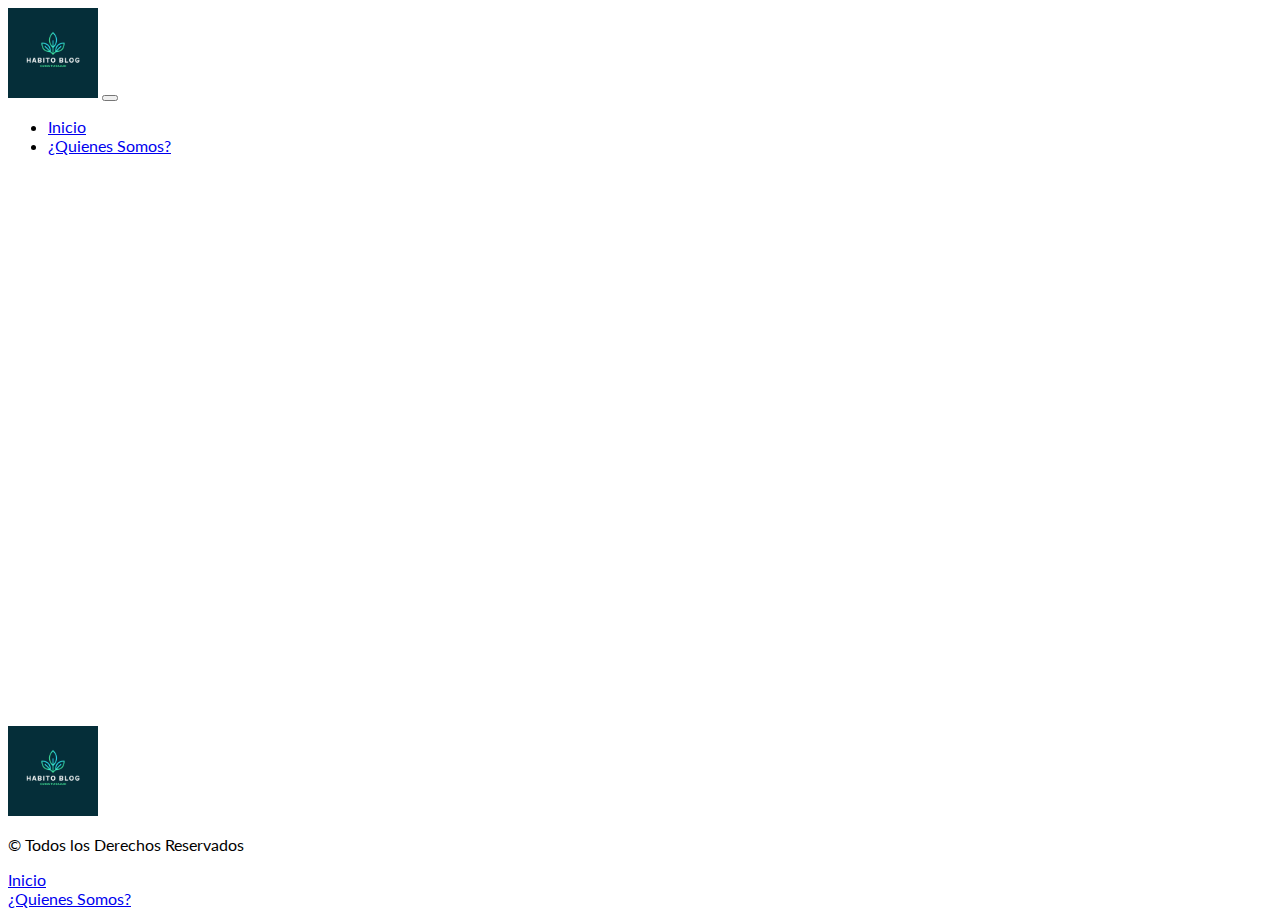
==== index.html @ bdf15149 "Se corrigio la tipografia, se ajustaron los textos en navbar y footer y se agrego la etiqueta a al l" ====
<!DOCTYPE html>
<html lang="es">
  <head>
    <meta charset="UTF-8" />
    <meta http-equiv="X-UA-Compatible" content="IE=edge" />
    <meta name="viewport" content="width=device-width, initial-scale=1.0" />
    <meta name="author" content="" />
    <meta
      name="description"
      content=""
    />
    <meta name="keywords" content="" />
    <link
      href="https://cdn.jsdelivr.net/npm/bootstrap@5.3.0-alpha2/dist/css/bootstrap.min.css"
      rel="stylesheet"
      integrity="sha384-aFq/bzH65dt+w6FI2ooMVUpc+21e0SRygnTpmBvdBgSdnuTN7QbdgL+OapgHtvPp"
      crossorigin="anonymous"
    />
    <link
      rel="stylesheet"
      href="https://cdn.jsdelivr.net/npm/bootstrap-icons@1.10.4/font/bootstrap-icons.css"
    />
    <link rel="stylesheet" href="css/style.css" />
    <title>Habitos Saludables</title>
  </head>
  <body>
    <header>
      <nav class="navbar navbar-expand-lg bg-body-secondary">
        <div class="container">
          <a class="navbar-brand" href="index.html"><img class="img-fluid logo" src="img/Salud.png" alt="logo"></a>
          <button class="navbar-toggler" type="button" data-bs-toggle="collapse" data-bs-target="#navbarSupportedContent" aria-controls="navbarSupportedContent" aria-expanded="false" aria-label="Toggle navigation">
            <span class="navbar-toggler-icon"></span>
          </button>
          <div class="collapse navbar-collapse" id="navbarSupportedContent">
            <ul class="navbar-nav ms-auto mb-2 mb-lg-0">
              <li class="nav-item">
                <a class="nav-link active fs-4" aria-current="page" href="index.html">Inicio</a>
              </li>
              <li class="nav-item">
                <a class="nav-link fs-4 mx-lg-3" href="pages/sobrenosotros.html">¿Quienes Somos?</a>
              </li>
            </ul>
          </div>
        </div>
      </nav>
    </header>
    <main>
    </main>
    <footer class="py-5 bg-body-secondary">
        <section class="container">
          <article class="row">
              <aside class="col-md-4 text-center text-md-start">
                <a href="index.html"><img class="img-fluid logo" src="img/Salud.png" alt="logo"></a>
              </aside>
              <aside class="col-md-4 text-center">
                <p class="fs-4">&copy; Todos los Derechos Reservados</p>
              </aside>
              <aside class="col-md-4 text-center text-md-end">
                <a class="text-decoration-none text-dark fs-4" href="index.html"><li class="list-unstyled">Inicio</li></a>
                <a class="text-decoration-none text-dark fs-4" href="./pages/sobrenosotros.html"><li class="list-unstyled">¿Quienes Somos?</li></a>
              </aside>
          </article>
        </section>
    </footer>
    <script
      src="https://cdn.jsdelivr.net/npm/bootstrap@5.3.0-alpha2/dist/js/bootstrap.bundle.min.js"
      integrity="sha384-qKXV1j0HvMUeCBQ+QVp7JcfGl760yU08IQ+GpUo5hlbpg51QRiuqHAJz8+BrxE/N"
      crossorigin="anonymous"
    ></script>
    <script src="js/app.js"></script>
  </body>
</html>
---- css/style.css ----
@import url('https://fonts.googleapis.com/css2?family=Lato&display=swap');

.logo{
    width: 90px;
    object-fit: cover;
}

body{
    min-height: 100vh;
    display: flex;
    flex-direction: column;
    font-family: 'Lato', sans-serif;
}

main{
    flex-grow: 1;
}
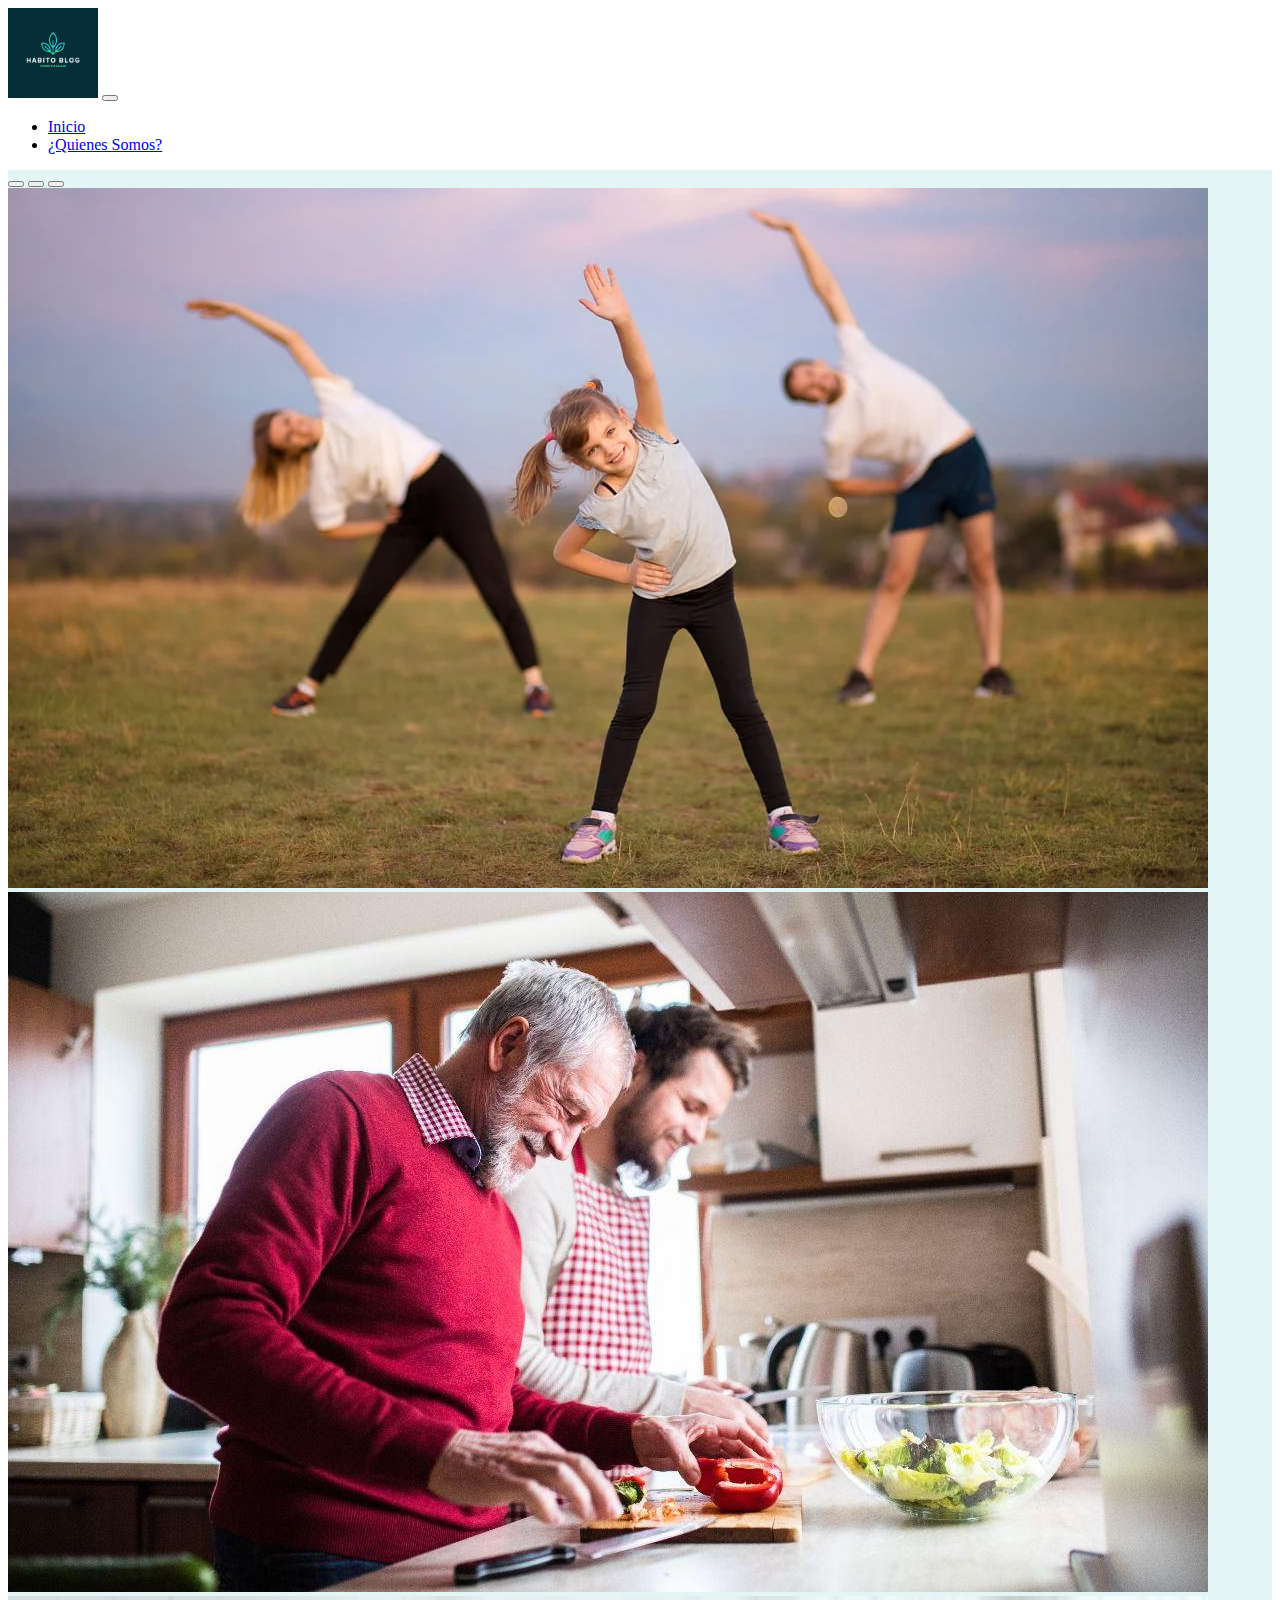
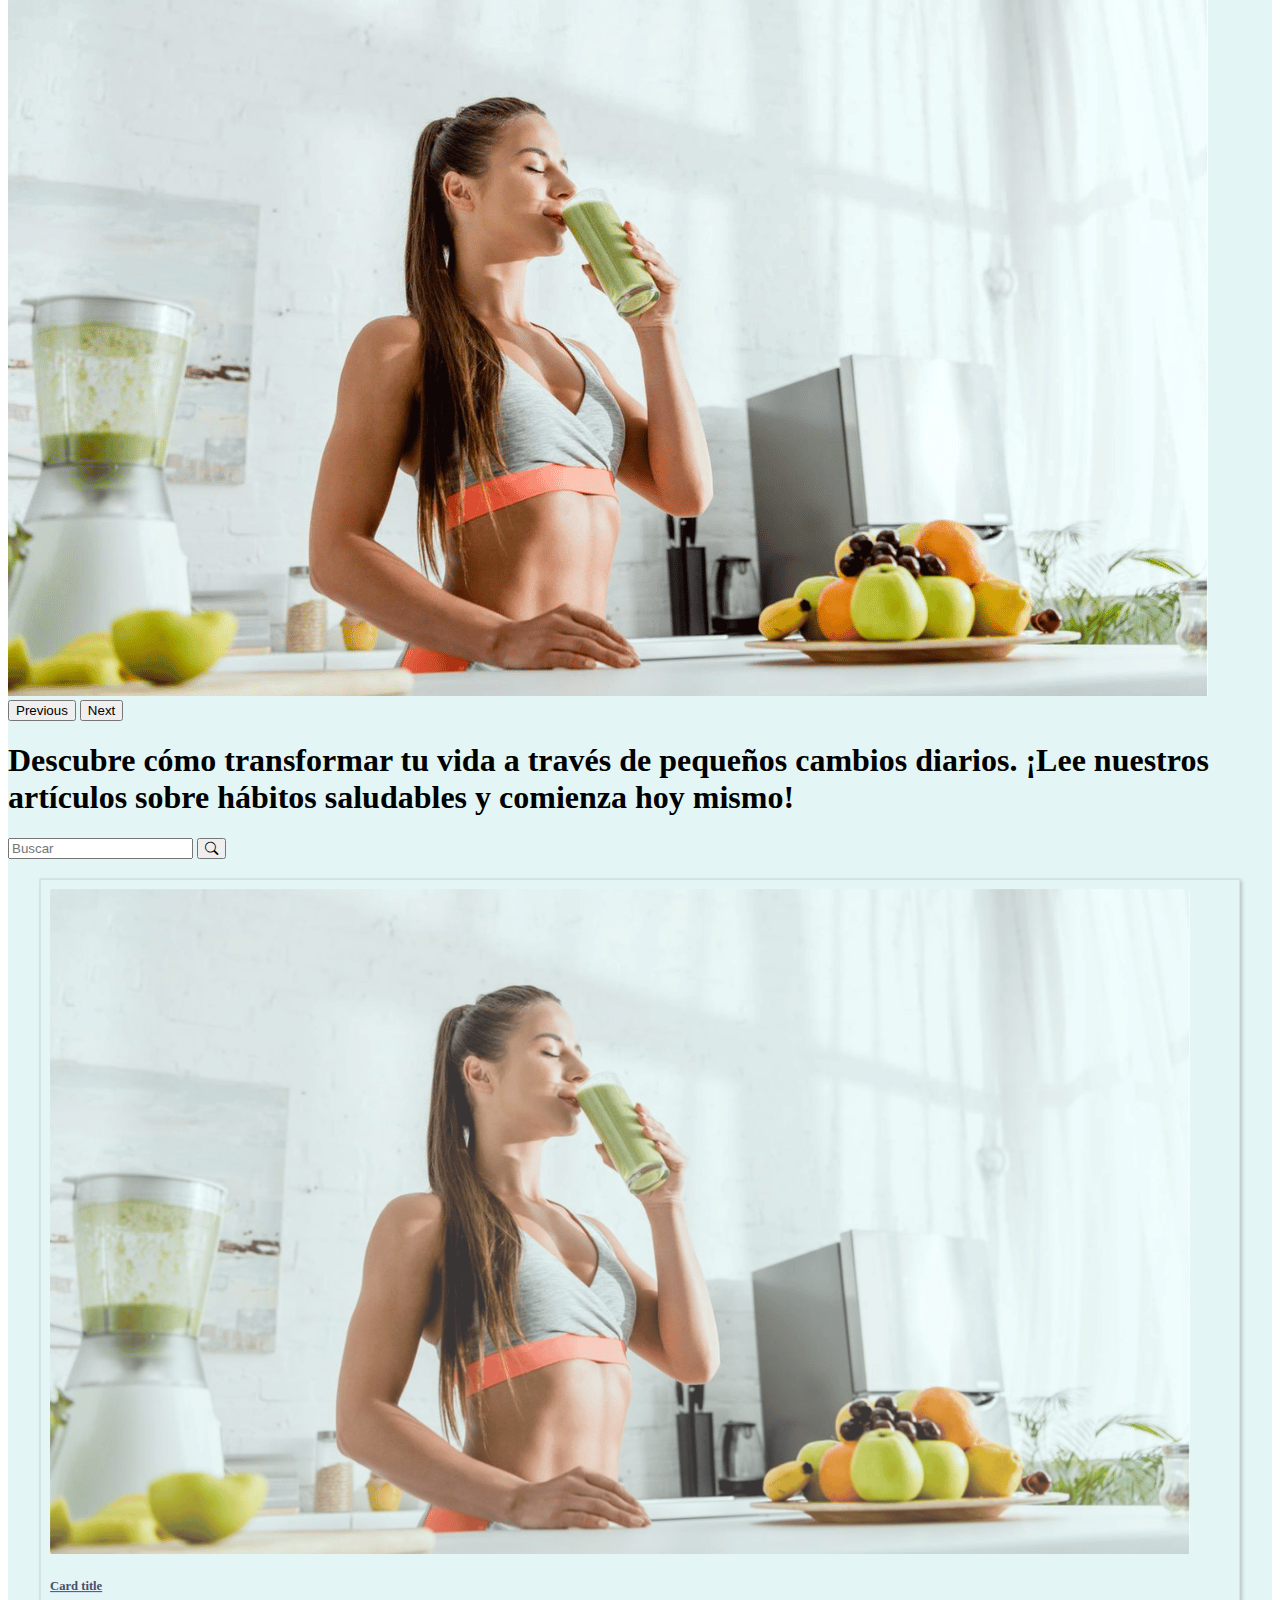
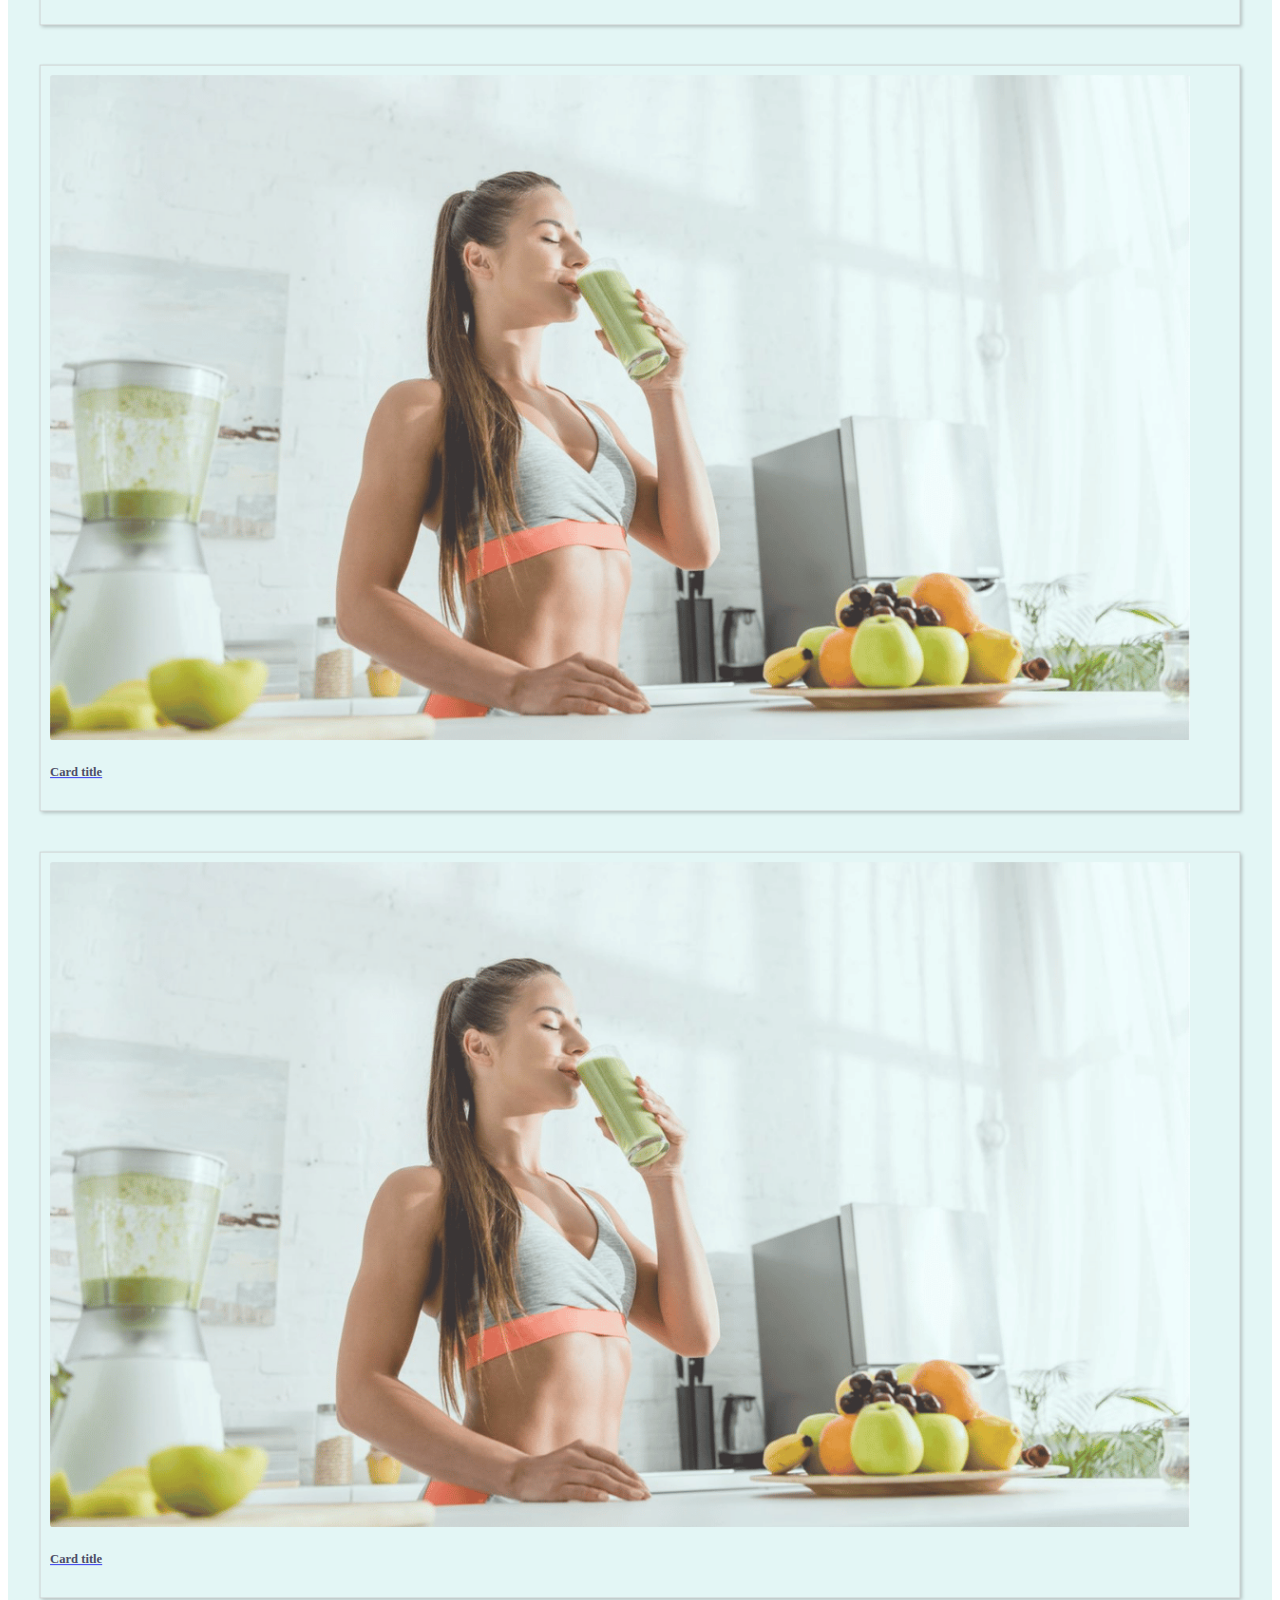
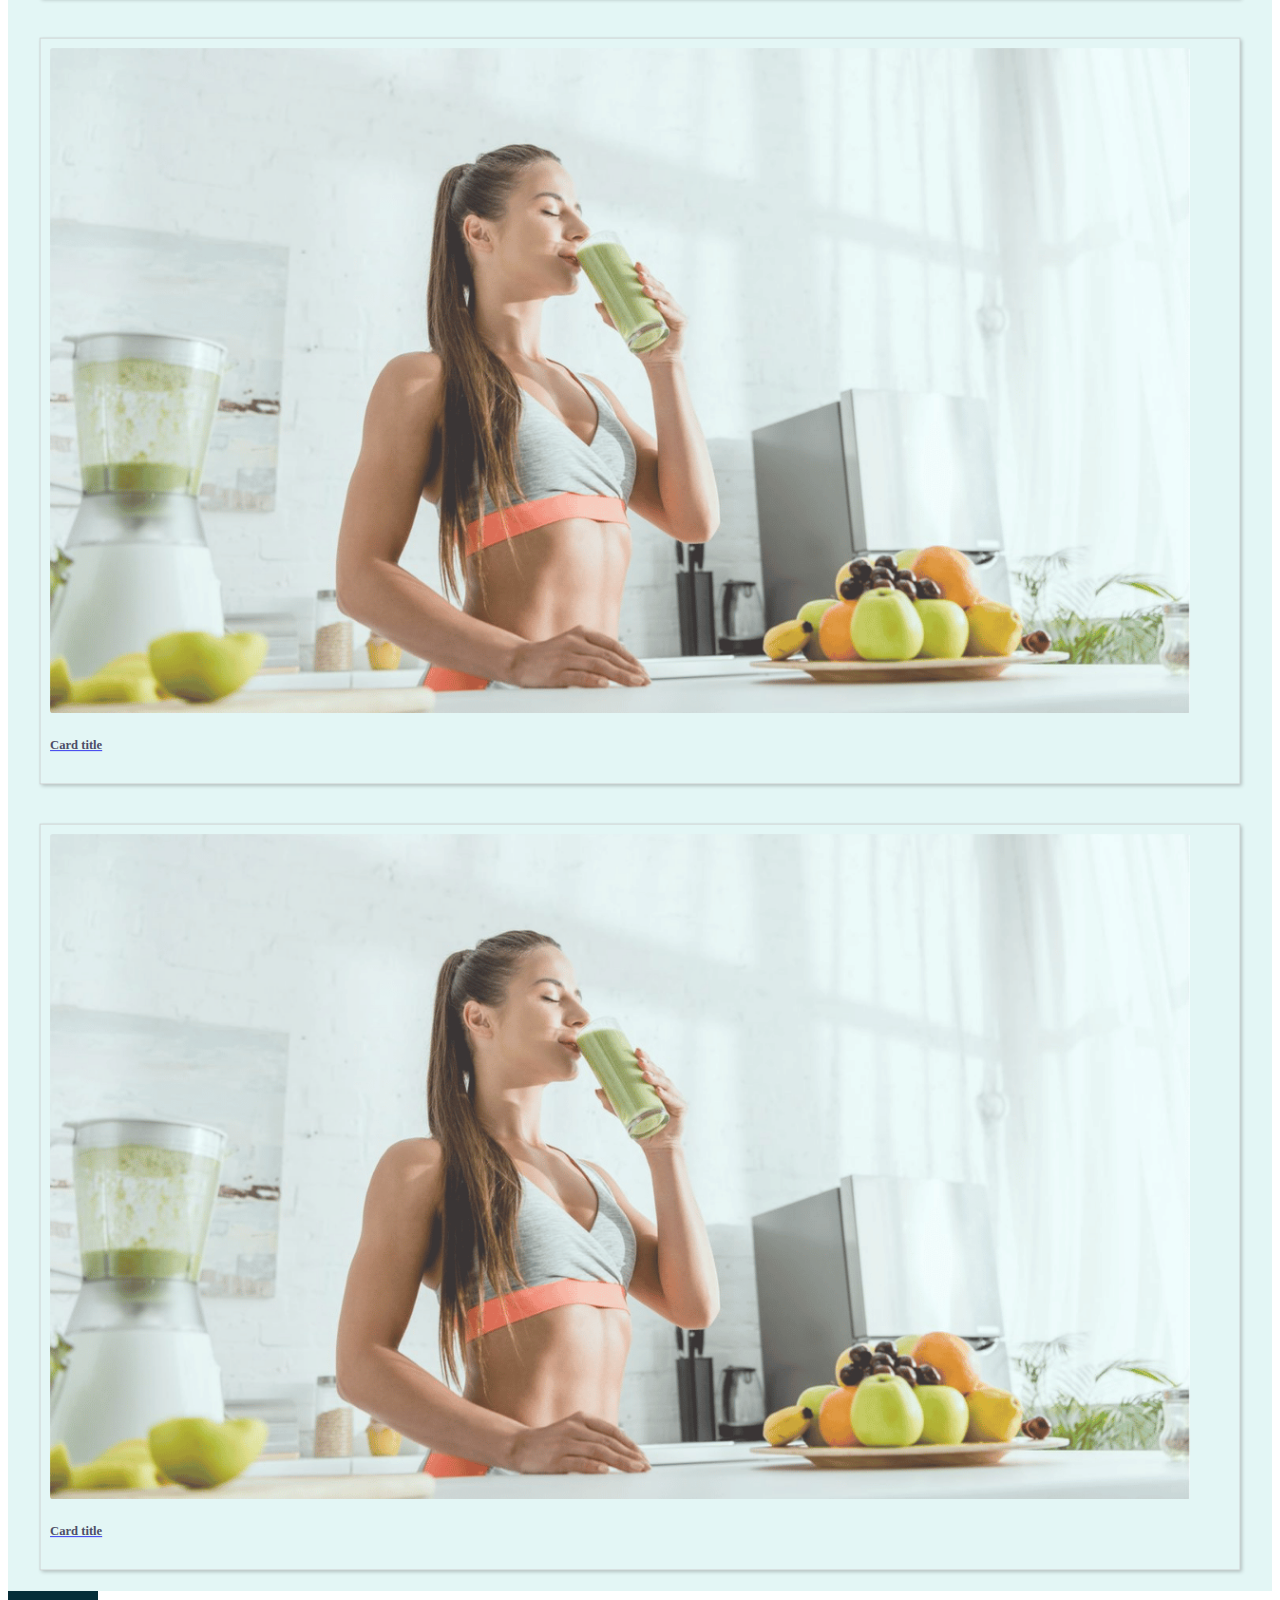
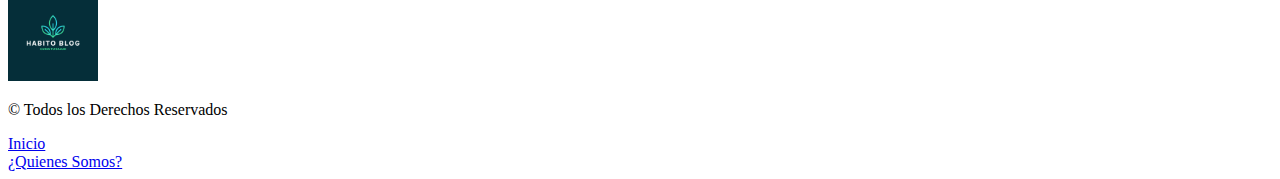
==== commit 94e0a7f2: "se agregan estilos a las card y la barra de busqueda en el main" ====
--- a/index.html
+++ b/index.html
@@ -43,25 +43,102 @@
           </div>
         </div>
       </nav>
-    </header>
+    </header> 
     <main>
+      <section id="carousel" class="carousel slide carousel-fade" data-bs-ride="true">
+        <div class="carousel-indicators">
+          <button type="button" data-bs-target="#carousel" data-bs-slide-to="0" class="active" aria-current="true" aria-label="Slide 1"></button>
+          <button type="button" data-bs-target="#carousel" data-bs-slide-to="1" aria-label="Slide 2"></button>
+          <button type="button" data-bs-target="#carousel" data-bs-slide-to="2" aria-label="Slide 3"></button>
+        </div>
+        <div class="carousel-inner">
+          <div class="carousel-item active">
+            <img src="img/banner3.jpg" class="d-block w-100 carousel-responsive" alt="...">
+          </div>
+          <div class="carousel-item">
+            <img src="img/banner2.jpg" class="d-block w-100 carousel-responsive" alt="...">
+          </div>
+          <div class="carousel-item">
+            <img src="img/banner.jpg" class="d-block w-100 carousel-responsive" alt="...">
+          </div>
+        </div>
+        <button class="carousel-control-prev" type="button" data-bs-target="#carousel" data-bs-slide="prev">
+          <span class="carousel-control-prev-icon" aria-hidden="true"></span>
+          <span class="visually-hidden">Previous</span>
+        </button>
+        <button class="carousel-control-next" type="button" data-bs-target="#carousel" data-bs-slide="next">
+          <span class="carousel-control-next-icon" aria-hidden="true"></span>
+          <span class="visually-hidden">Next</span>
+        </button>
+      </section>
+      <section class="container py-3">
+        <h1 class="text-center">Descubre cómo transformar tu vida a través de pequeños cambios diarios. ¡Lee nuestros artículos sobre hábitos saludables y comienza hoy mismo! </h1>
+          <section>
+              <form class="d-flex" role="search">
+                <input class="form-control me-2" type="search" placeholder="Buscar" aria-label="Search">
+                <button class="btn btn-outline-success" type="submit"><i class="bi bi-search"></i></button>
+              </form>
+          </section>
+        <article class="row">
+            <aside class="col-md-6 col-lg-4 card text-bg-light my-3 p-0">
+              <a href="index.html">
+                <img src="img/banner.jpg" alt="banner1" class="w-auto">
+                <div class="card-img-overlay tituloCard ">
+                  <h5 class="card-title">Card title</h5>
+                </div>
+              </a>
+            </aside>
+            <aside class="col-md-6 col-lg-4 card text-bg-light my-3 p-0">
+              <a href="index.html">
+                <img src="img/banner.jpg" alt="banner1" class="w-auto">
+                <div class="card-img-overlay tituloCard ">
+                  <h5 class="card-title">Card title</h5>
+                </div>
+              </a>
+            </aside>
+            <aside class="col-md-6 col-lg-4 card text-bg-light my-3 p-0">
+              <a href="index.html">
+                <img src="img/banner.jpg" alt="banner1" class="w-auto">
+                <div class="card-img-overlay tituloCard ">
+                  <h5 class="card-title">Card title</h5>
+                </div>
+              </a>
+            </aside>
+            <aside class="col-md-6 col-lg-4 card text-bg-light my-3 p-0">
+              <a href="index.html">
+                <img src="img/banner.jpg" alt="banner1" class="w-auto">
+                <div class="card-img-overlay tituloCard ">
+                  <h5 class="card-title">Card title</h5>
+                </div>
+              </a>
+            </aside>
+            <aside class="col-md-6 col-lg-4 card text-bg-light my-3 p-0">
+              <a href="index.html">
+                <img src="img/banner.jpg" alt="banner1" class="w-auto">
+                <div class="card-img-overlay tituloCard ">
+                  <h5 class="card-title">Card title</h5>
+                </div>
+              </a>
+            </aside>
+        </article>
+      </section>
     </main>
     <footer class="py-5 bg-body-secondary">
-        <section class="container">
-          <article class="row">
-              <aside class="col-md-4 text-center text-md-start">
-                <a href="index.html"><img class="img-fluid logo" src="img/Salud.png" alt="logo"></a>
-              </aside>
-              <aside class="col-md-4 text-center">
-                <p class="fs-4">&copy; Todos los Derechos Reservados</p>
-              </aside>
-              <aside class="col-md-4 text-center text-md-end">
-                <a class="text-decoration-none text-dark fs-4" href="index.html"><li class="list-unstyled">Inicio</li></a>
-                <a class="text-decoration-none text-dark fs-4" href="./pages/sobrenosotros.html"><li class="list-unstyled">¿Quienes Somos?</li></a>
-              </aside>
-          </article>
-        </section>
-    </footer>
+      <section class="container">
+        <article class="row">
+            <aside class="col-md-4 text-center text-md-start">
+              <a href="index.html"><img class="img-fluid logo" src="img/Salud.png" alt="logo"></a>
+            </aside>
+            <aside class="col-md-4 text-center">
+              <p class="fs-4">&copy; Todos los Derechos Reservados</p>
+            </aside>
+            <aside class="col-md-4 text-center text-md-end">
+              <a class="text-decoration-none text-dark fs-4" href="index.html"><li class="list-unstyled">Inicio</li></a>
+              <a class="text-decoration-none text-dark fs-4" href="./pages/sobrenosotros.html"><li class="list-unstyled">¿Quienes Somos?</li></a>
+            </aside>
+        </article>
+      </section>
+  </footer>
     <script
       src="https://cdn.jsdelivr.net/npm/bootstrap@5.3.0-alpha2/dist/js/bootstrap.bundle.min.js"
       integrity="sha384-qKXV1j0HvMUeCBQ+QVp7JcfGl760yU08IQ+GpUo5hlbpg51QRiuqHAJz8+BrxE/N"
--- a/css/style.css
+++ b/css/style.css
@@ -1,17 +1,45 @@
-@import url('https://fonts.googleapis.com/css2?family=Lato&display=swap');
-
-.logo{
-    width: 90px;
-    object-fit: cover;
+.logo {
+  width: 90px;
+  object-fit: cover;
 }
 
-body{
-    min-height: 100vh;
-    display: flex;
-    flex-direction: column;
-    font-family: 'Lato', sans-serif;
+body {
+  min-height: 100vh;
+  display: flex;
+  flex-direction: column;
 }
 
-main{
-    flex-grow: 1;
+main {
+  flex-grow: 1;
+  background-color: #e3f6f5;
+}
+
+.card {
+  border: none;
+  opacity: 0.8;
+  transition: 0.7s;
+  transform: scale(0.95);
+}
+.card:hover {
+  transform: scale(1);
+  opacity: 1;
+}
+.tituloCard{
+  color: #272343;
+}
+.card {
+  border: 1px solid #ccc;
+  box-shadow: 2px 2px 4px rgba(0, 0, 0, 0.3);
+  padding: 10px;
+}
+
+.card img {
+  max-width: 100%;
+  height: auto;
+  object-fit: cover;
+  border-radius: 3px;
+}
+
+span{
+    color: black;
 }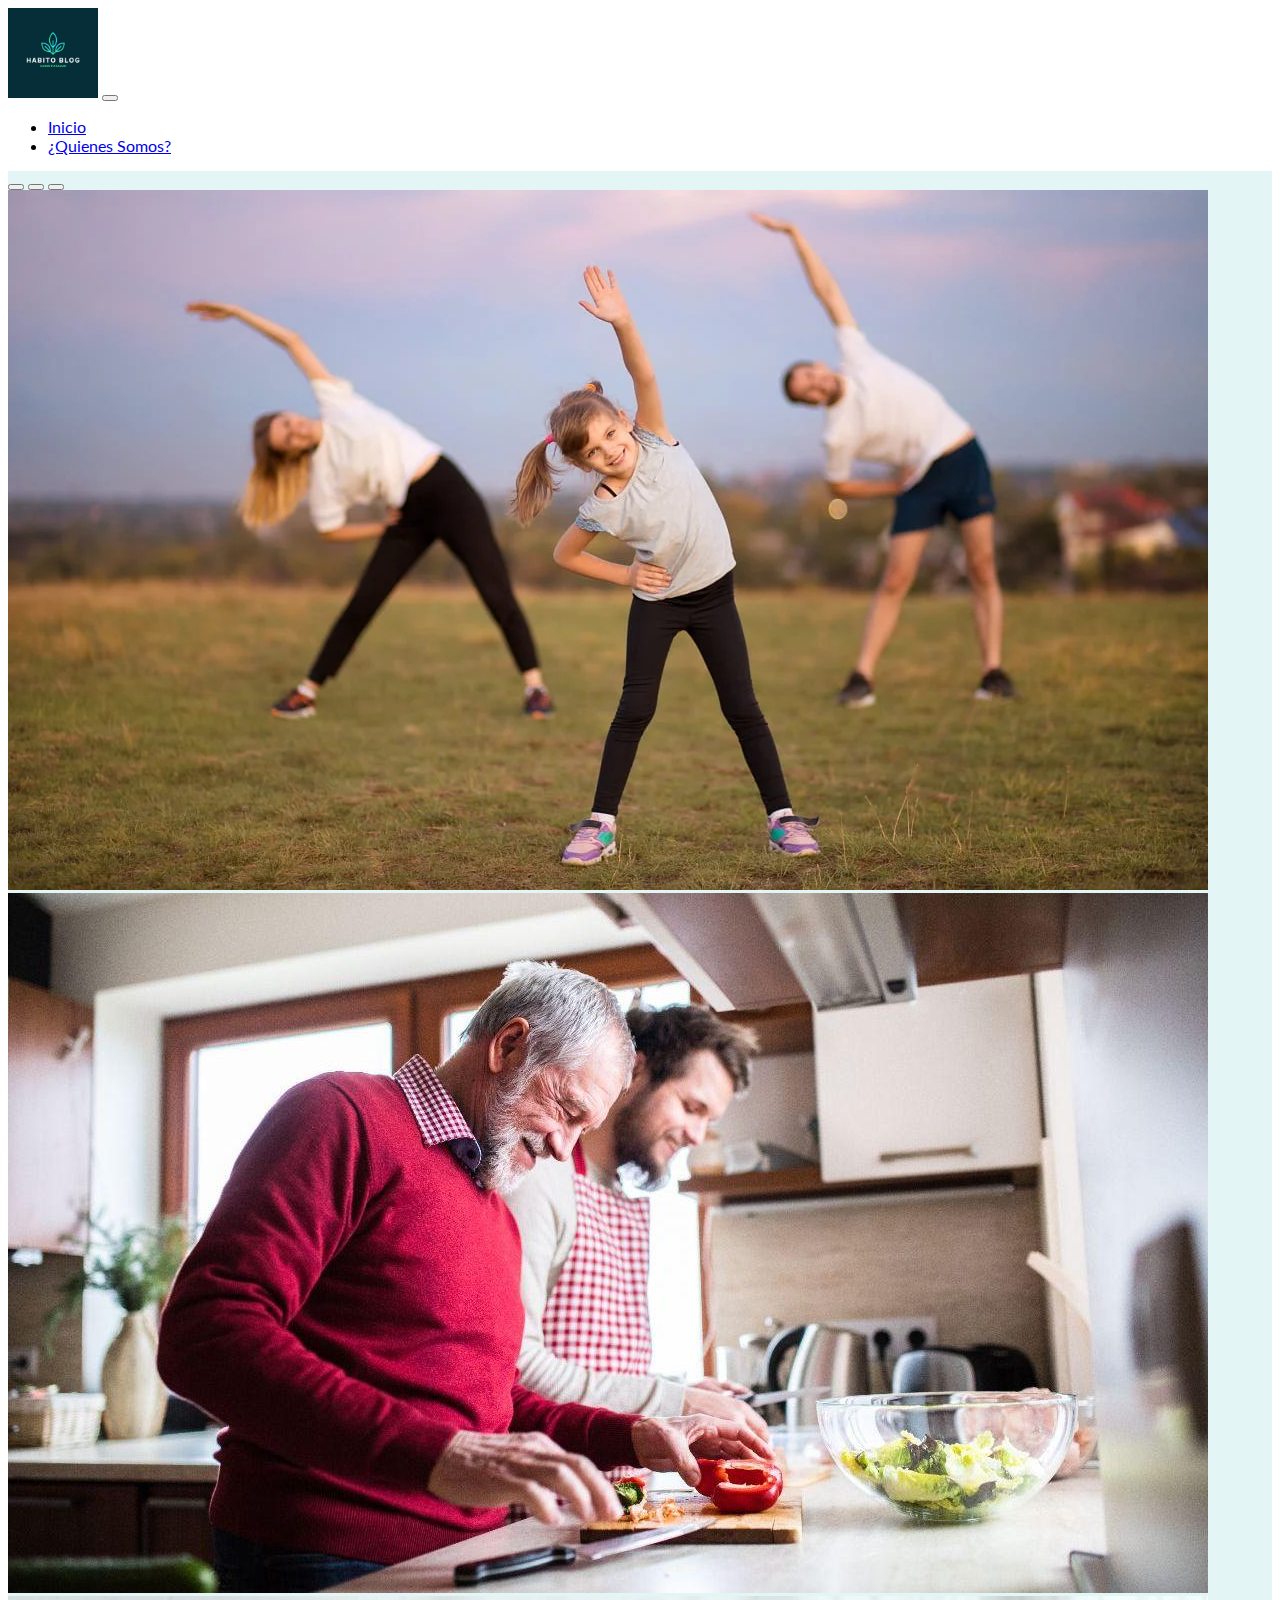
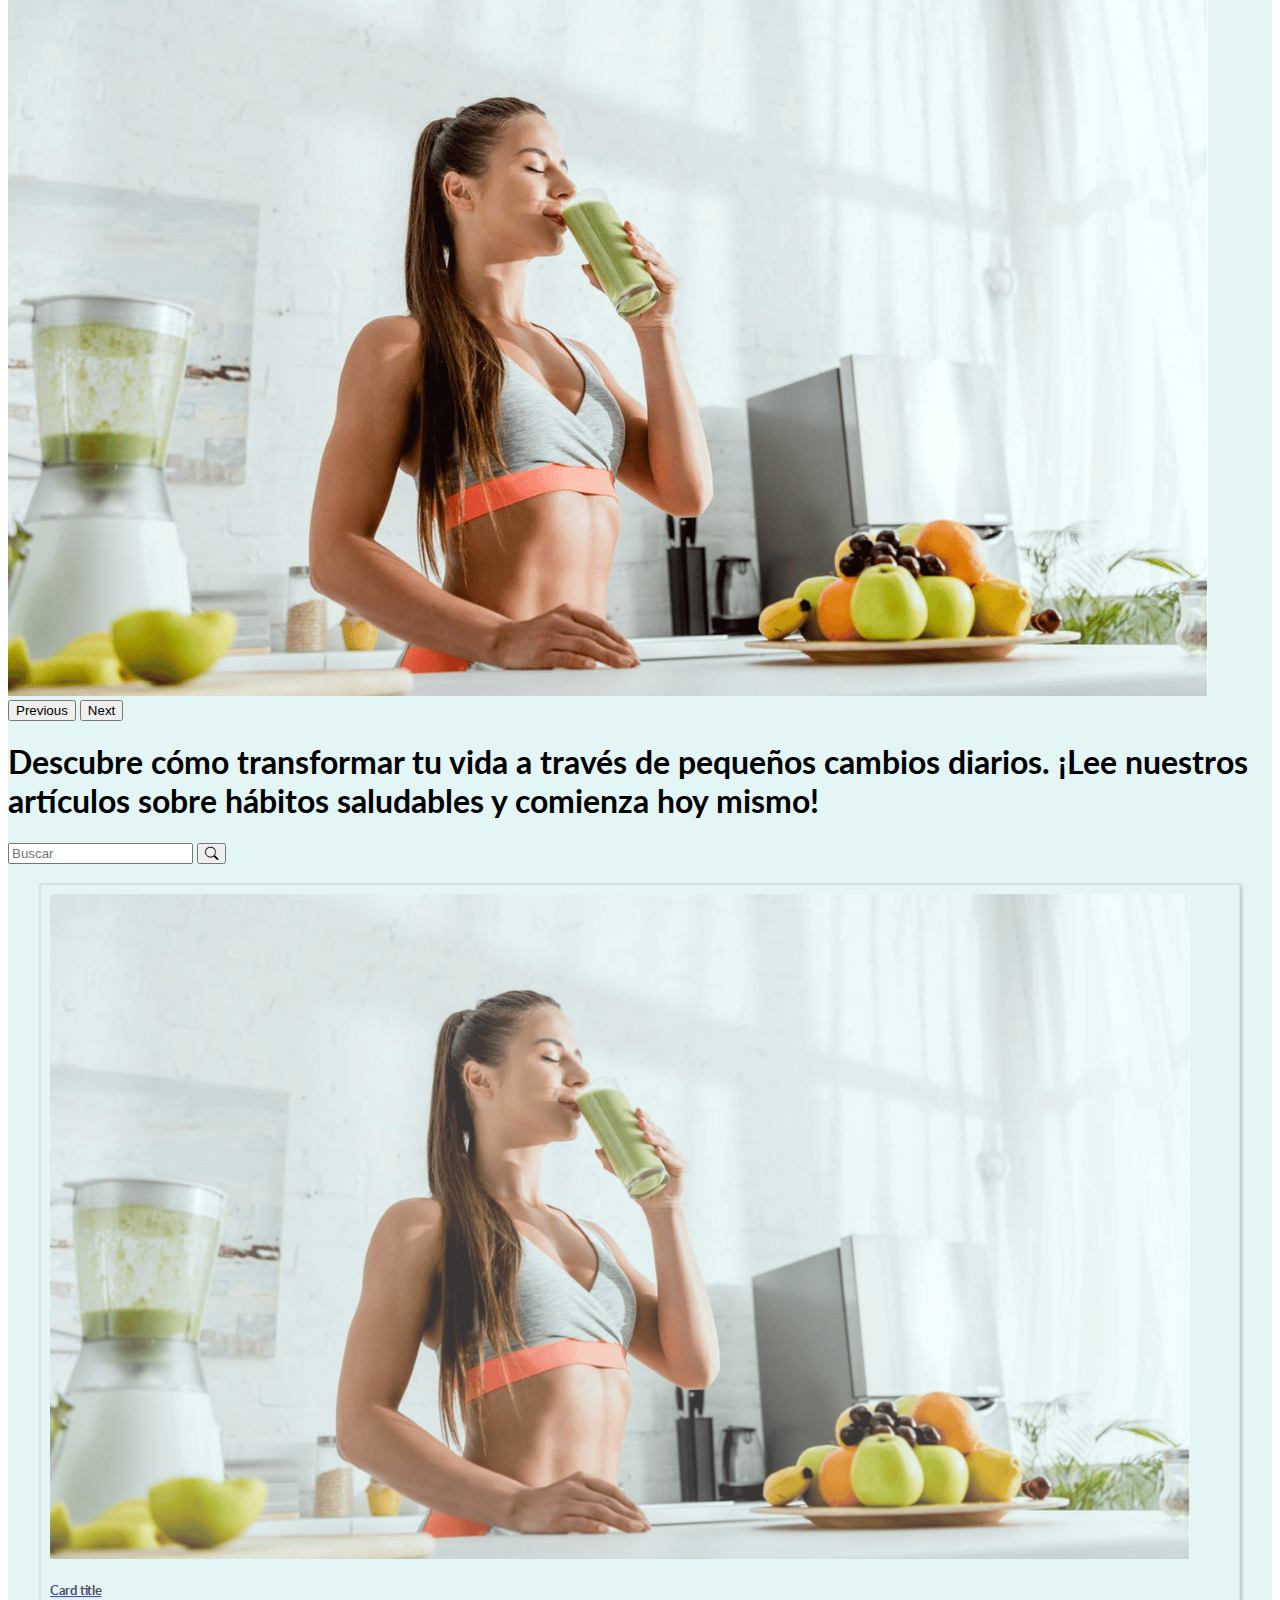
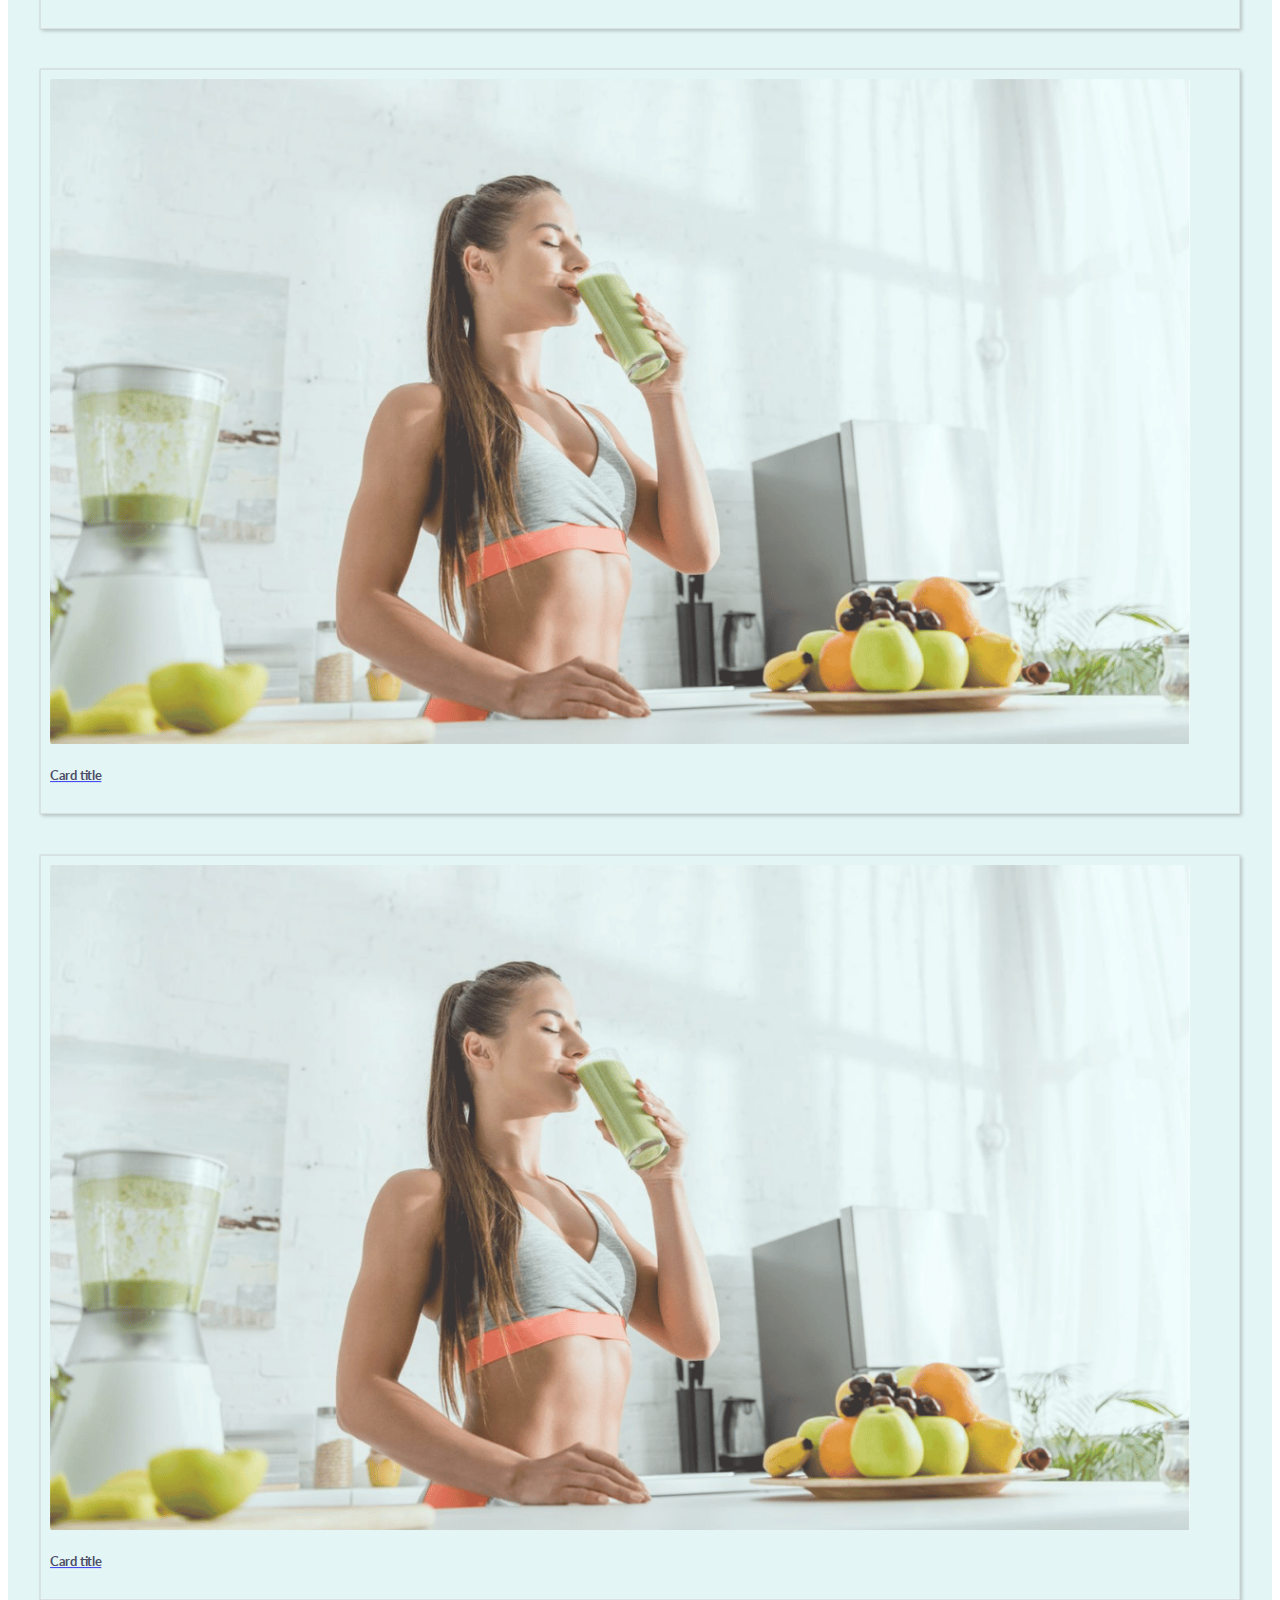
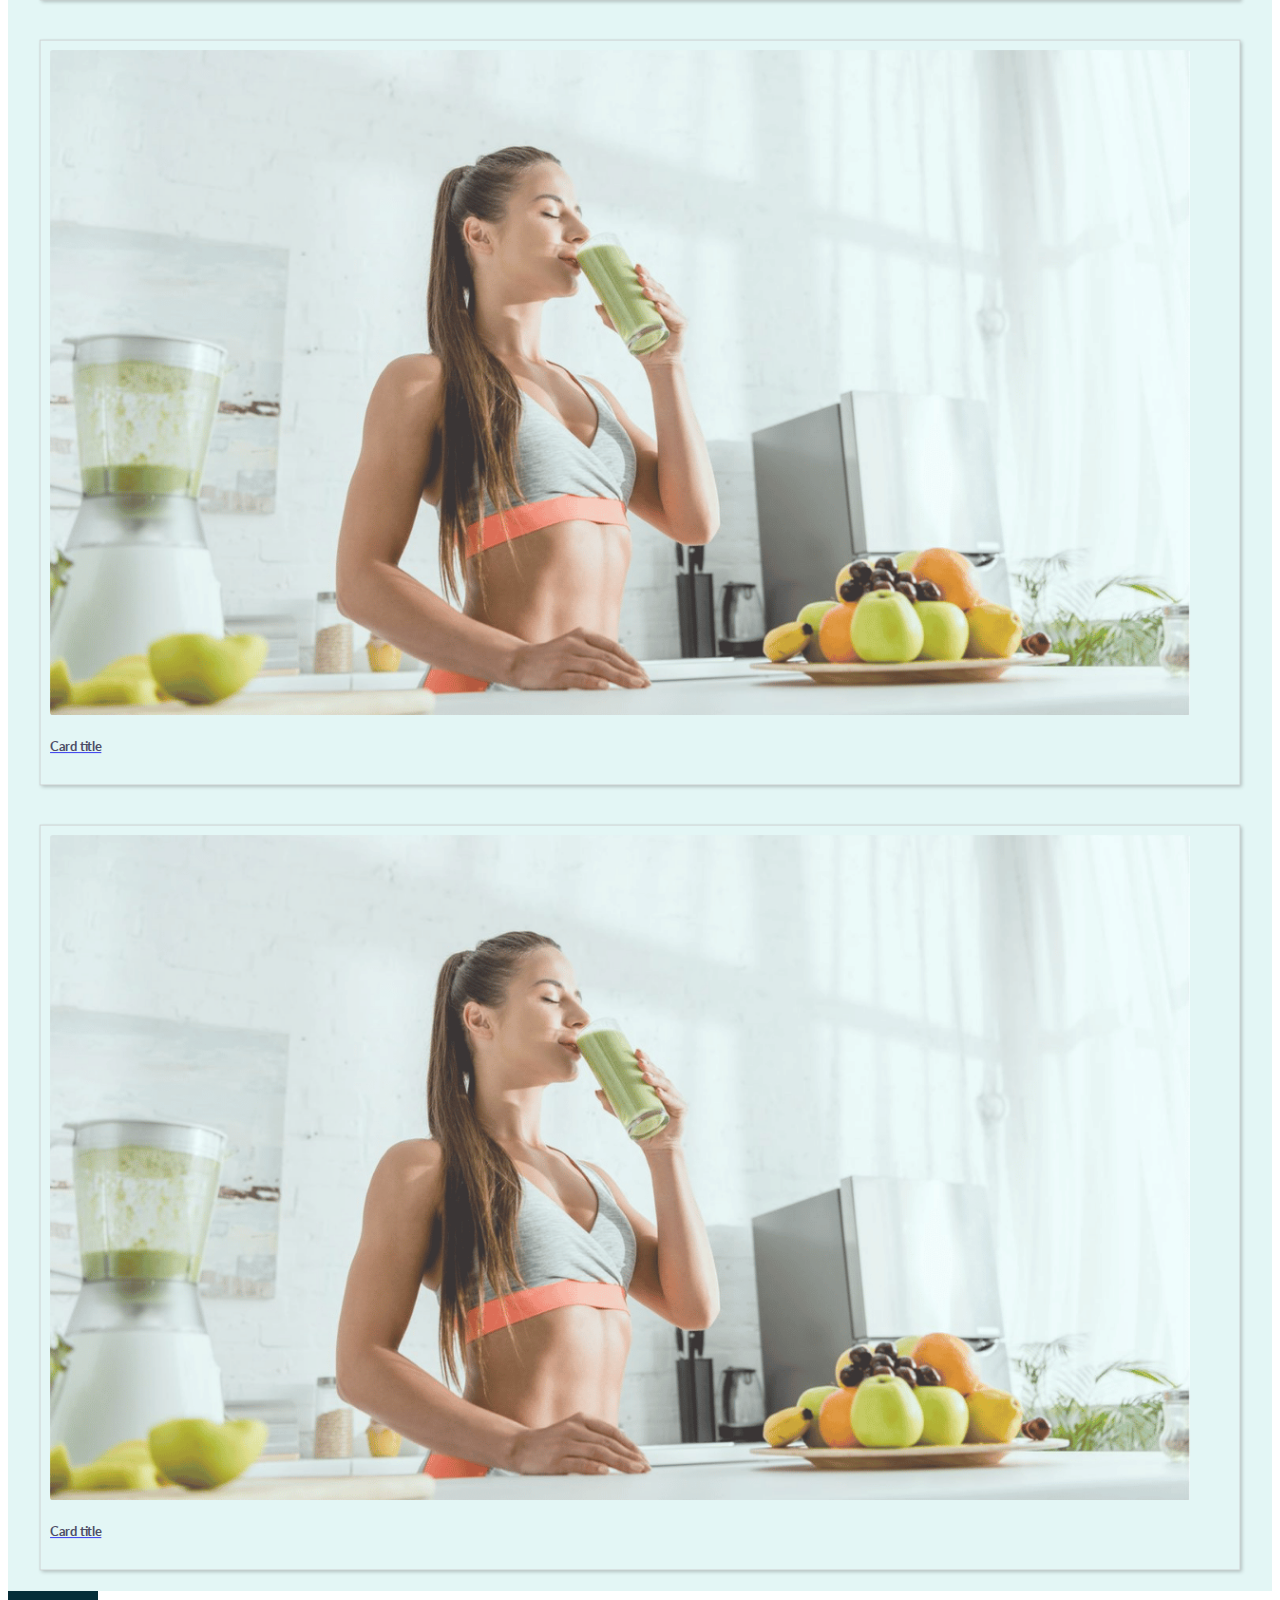
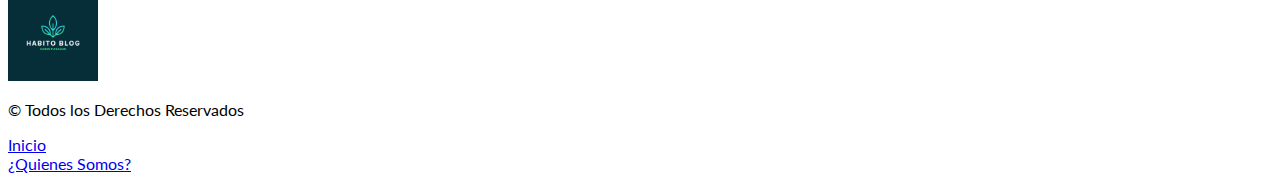
==== commit 2b030eae: "se agregan margenes entre el buscador y el h1 y se reduce el FS del h1" ====
--- a/index.html
+++ b/index.html
@@ -72,8 +72,8 @@
         </button>
       </section>
       <section class="container py-3">
-        <h1 class="text-center">Descubre cómo transformar tu vida a través de pequeños cambios diarios. ¡Lee nuestros artículos sobre hábitos saludables y comienza hoy mismo! </h1>
-          <section>
+        <h1 class="text-center fs-2 pt-5">Descubre cómo transformar tu vida a través de pequeños cambios diarios. ¡Lee nuestros artículos sobre hábitos saludables y comienza hoy mismo! </h1>
+          <section class="py-5">
               <form class="d-flex" role="search">
                 <input class="form-control me-2" type="search" placeholder="Buscar" aria-label="Search">
                 <button class="btn btn-outline-success" type="submit"><i class="bi bi-search"></i></button>
--- a/css/style.css
+++ b/css/style.css
@@ -1,12 +1,16 @@
-.logo {
-  width: 90px;
-  object-fit: cover;
+
+@import url('https://fonts.googleapis.com/css2?family=Lato&display=swap');
+
+.logo{
+    width: 90px;
+    object-fit: cover;
 }
 
-body {
-  min-height: 100vh;
-  display: flex;
-  flex-direction: column;
+body{
+    min-height: 100vh;
+    display: flex;
+    flex-direction: column;
+    font-family: 'Lato', sans-serif;
 }
 
 main {
@@ -39,7 +43,3 @@
   object-fit: cover;
   border-radius: 3px;
 }
-
-span{
-    color: black;
-}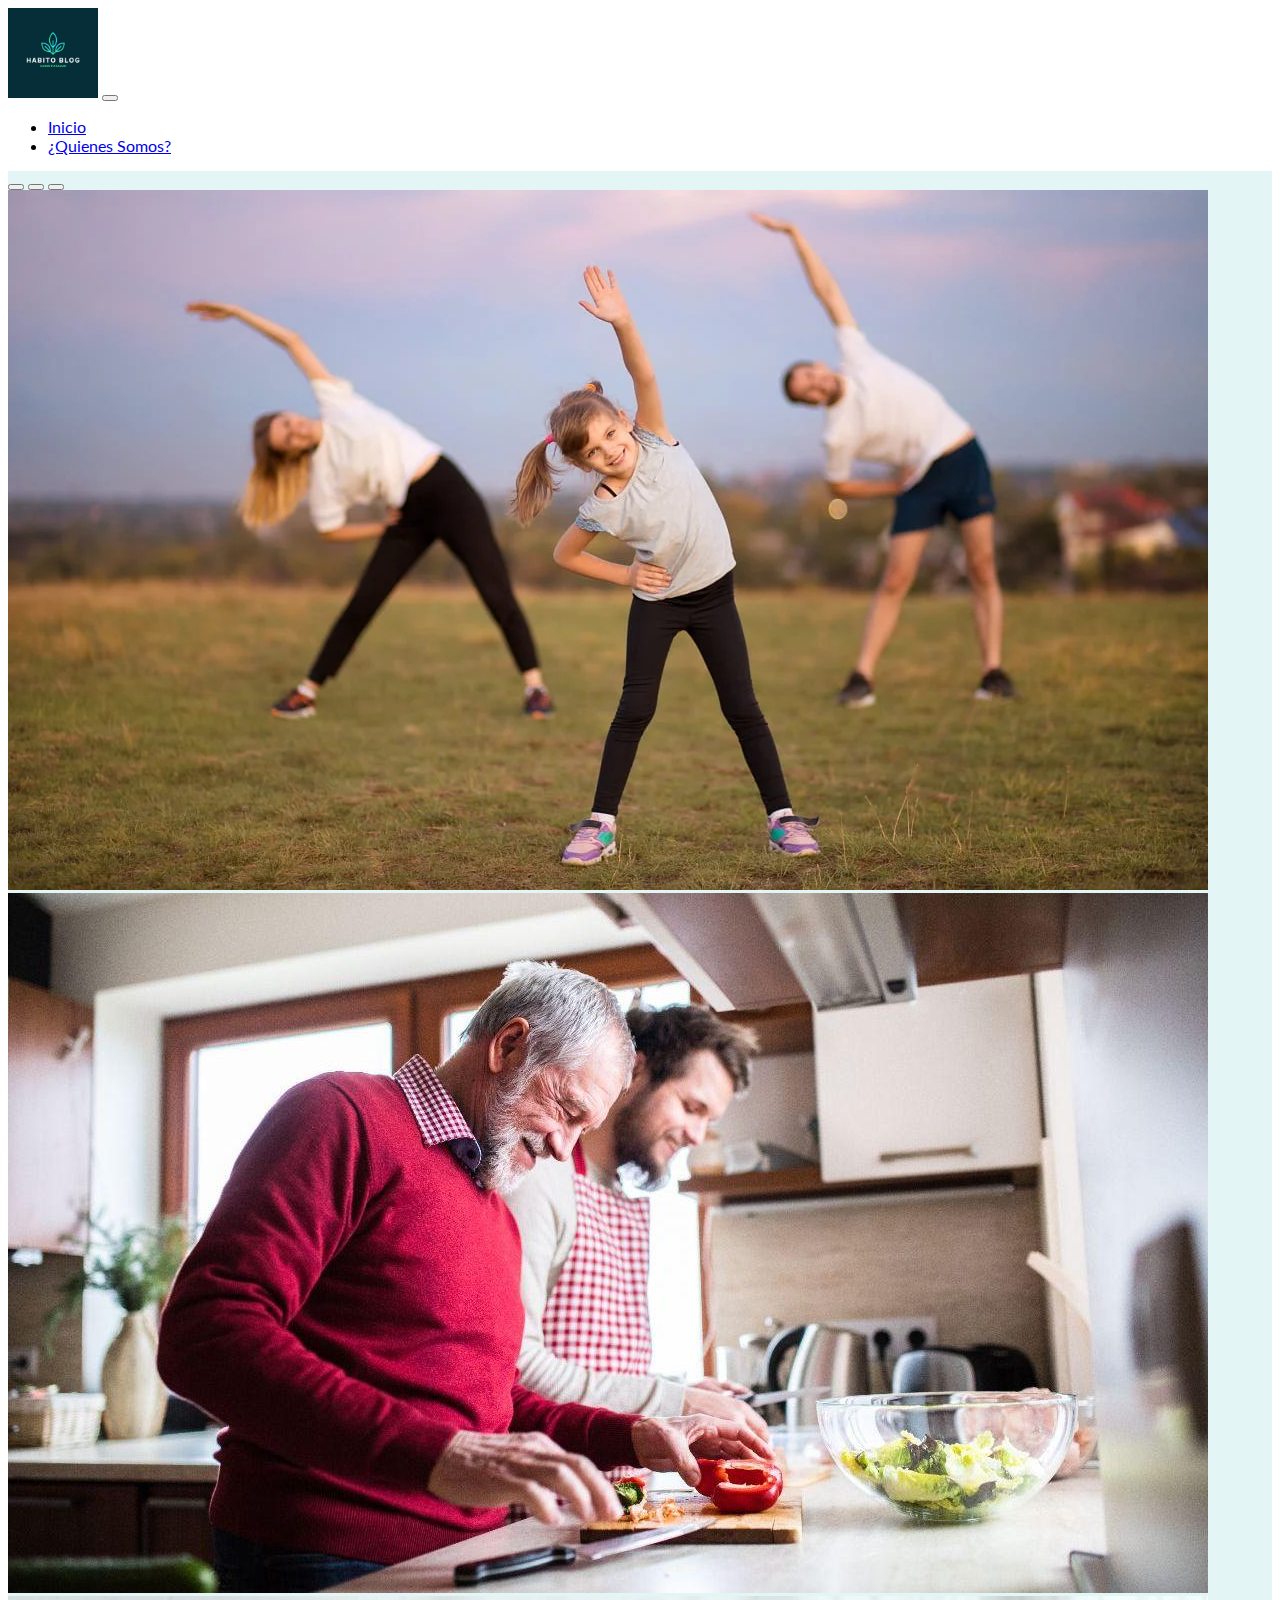
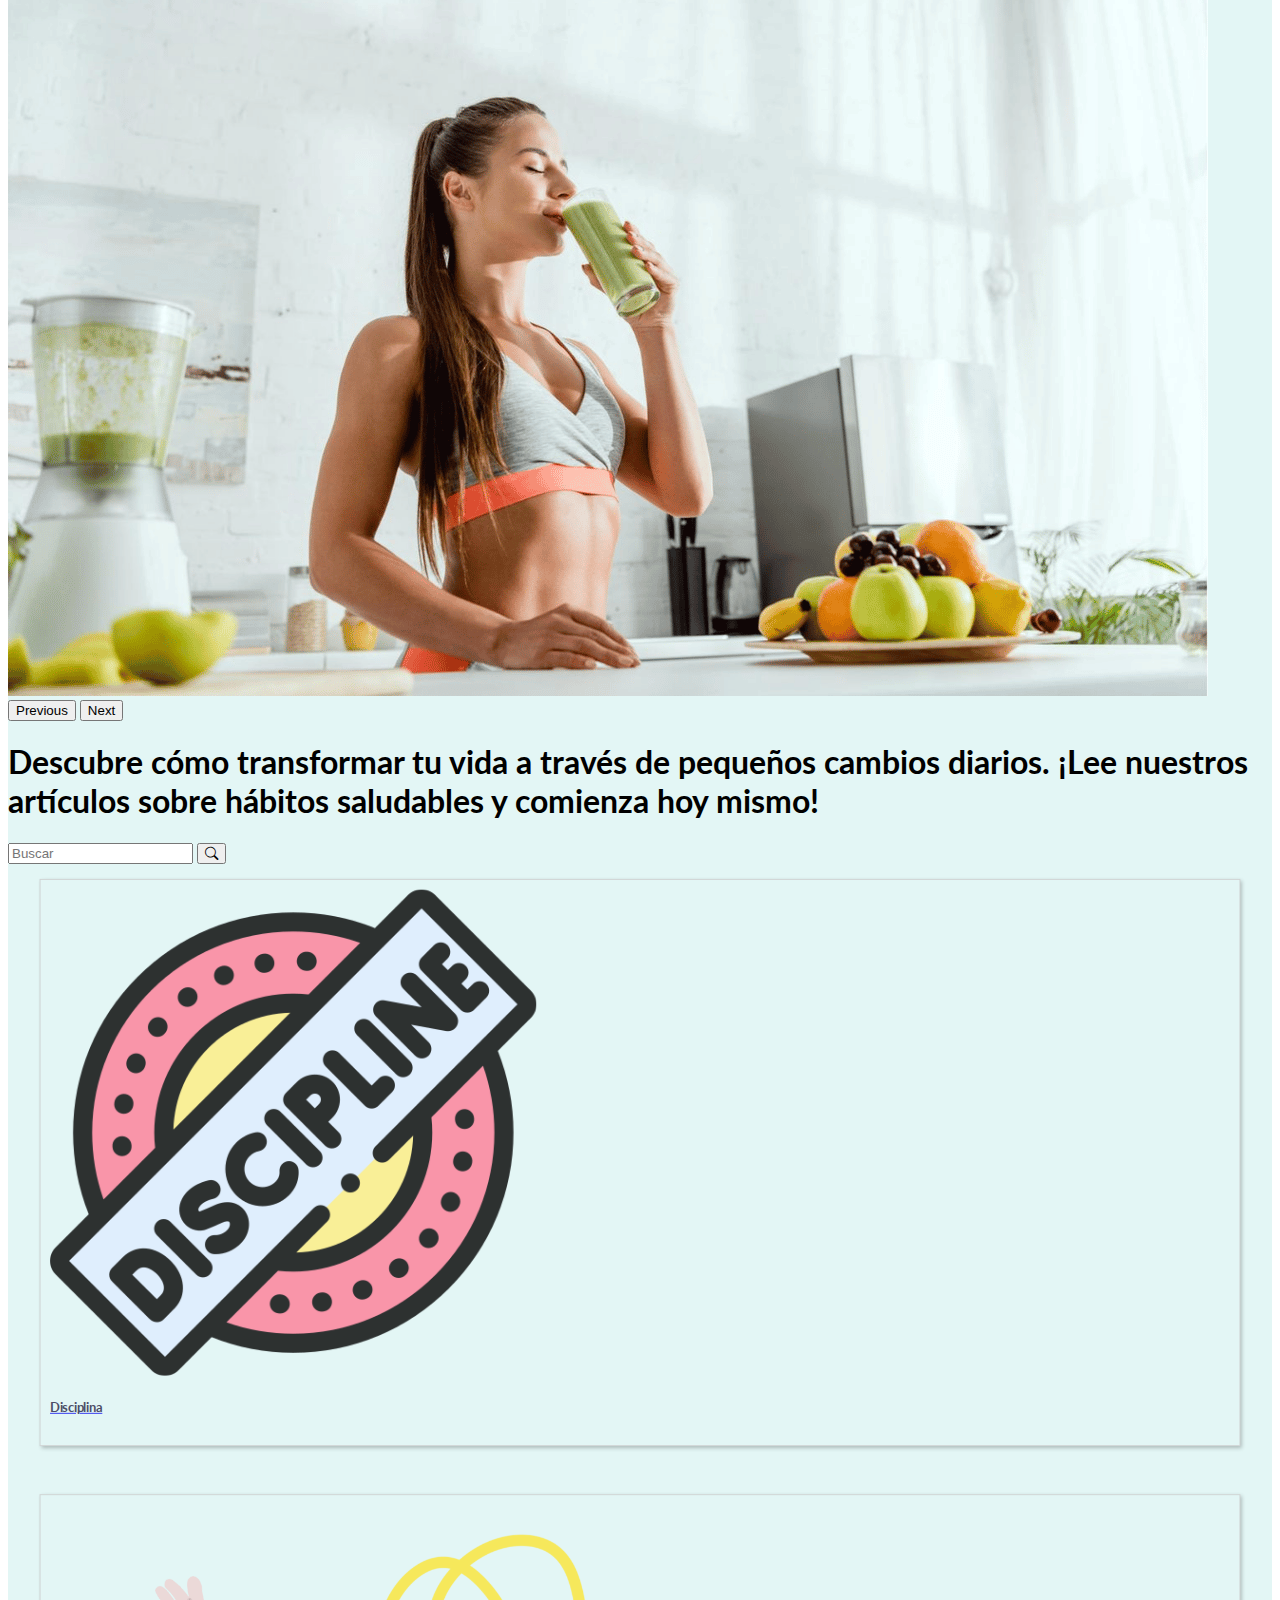
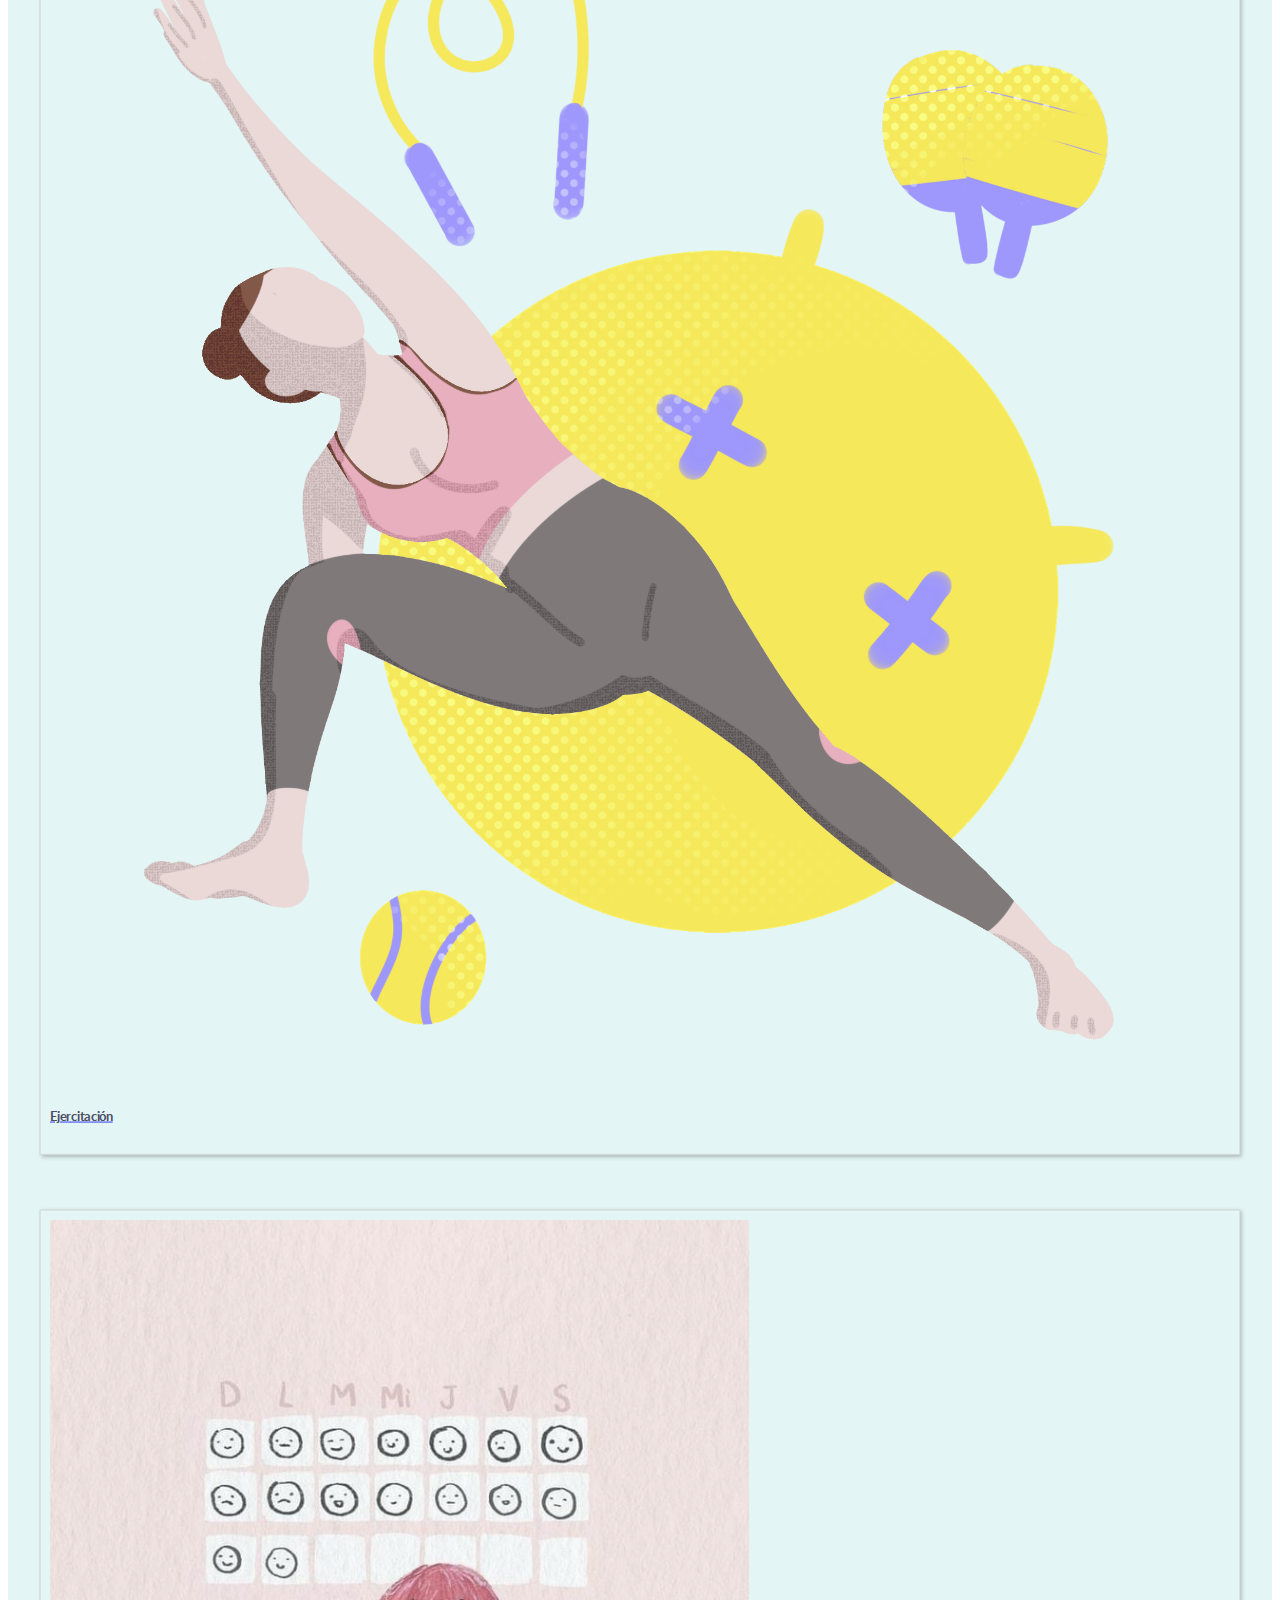
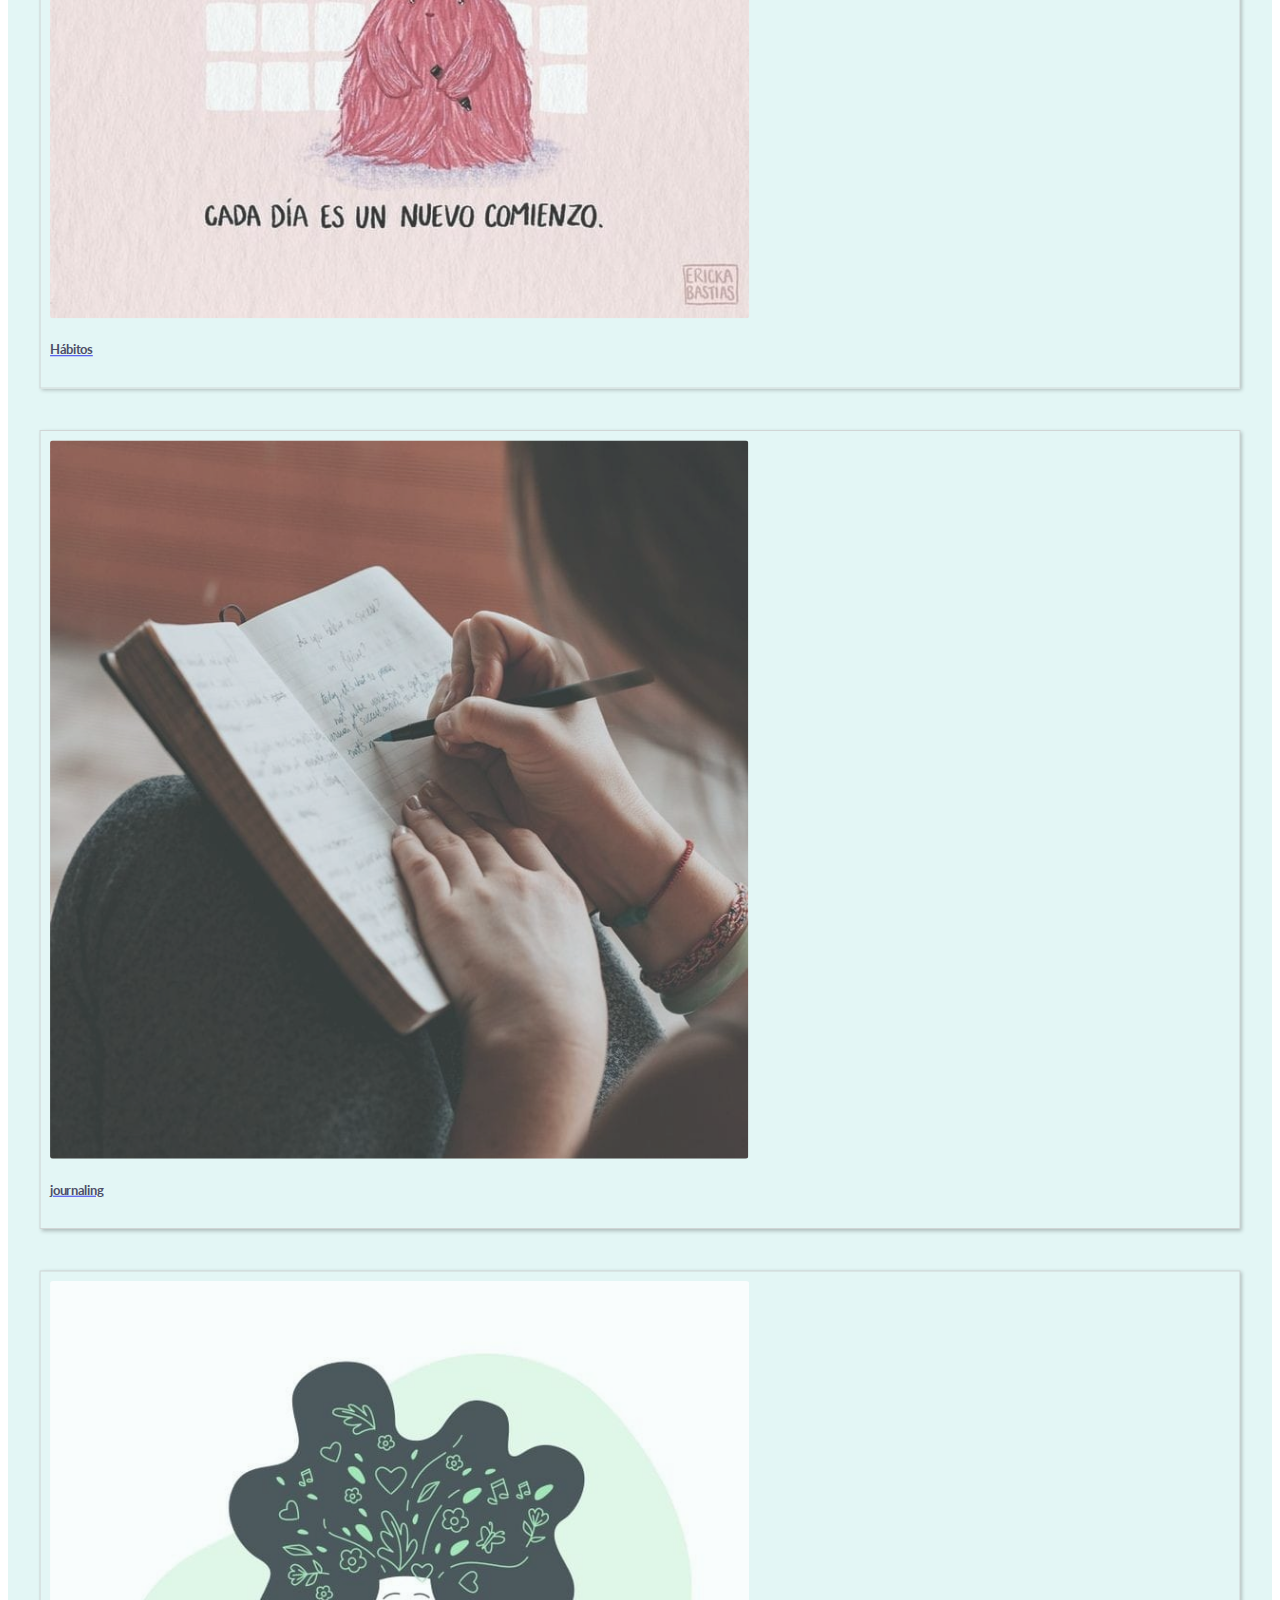
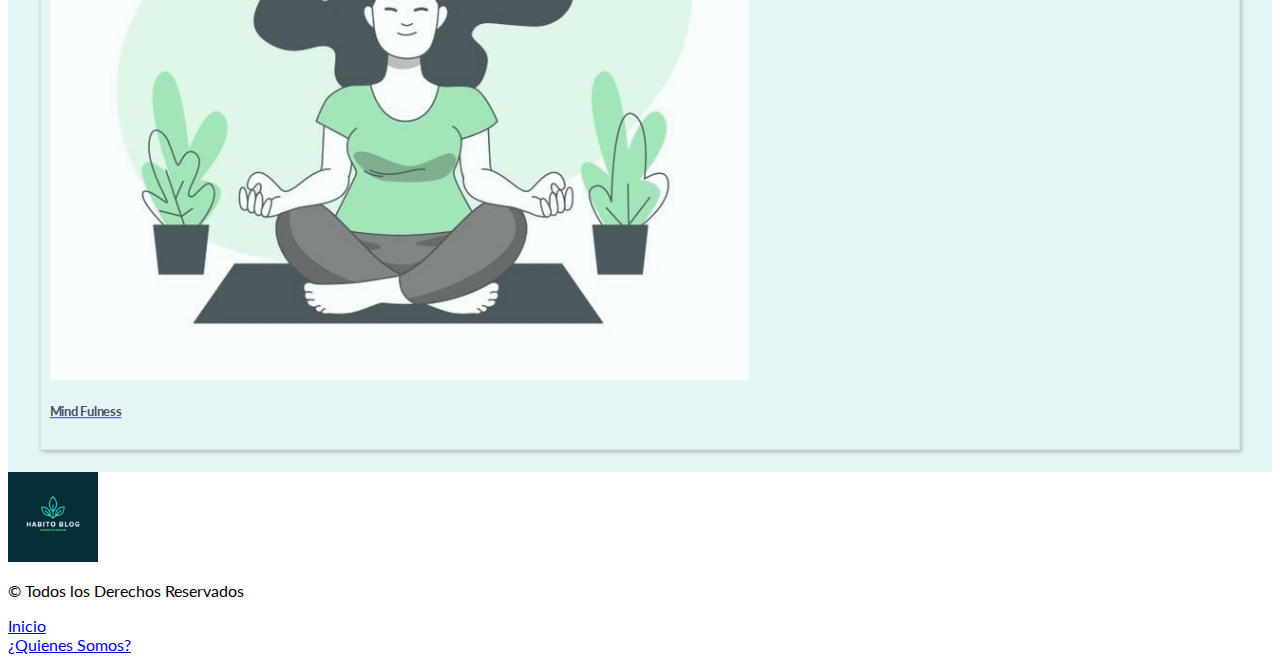
==== commit 589261e8: "se modifican los links de las cards con los articulos correspondientes, con sus imagenes y titulos" ====
--- a/index.html
+++ b/index.html
@@ -81,42 +81,42 @@
           </section>
         <article class="row">
             <aside class="col-md-6 col-lg-4 card text-bg-light my-3 p-0">
-              <a href="index.html">
-                <img src="img/banner.jpg" alt="banner1" class="w-auto">
+              <a href="pages/disciplina.html">
+                <img src="img/disciplina.png" alt="banner1" class="w-auto">
                 <div class="card-img-overlay tituloCard ">
-                  <h5 class="card-title">Card title</h5>
+                  <h5 class="card-title">Disciplina</h5>
                 </div>
               </a>
             </aside>
             <aside class="col-md-6 col-lg-4 card text-bg-light my-3 p-0">
-              <a href="index.html">
-                <img src="img/banner.jpg" alt="banner1" class="w-auto">
+              <a href="pages/ejercitacion.html">
+                <img src="img/ejercitacion.png" alt="banner1" class="w-auto">
                 <div class="card-img-overlay tituloCard ">
-                  <h5 class="card-title">Card title</h5>
+                  <h5 class="card-title">Ejercitación</h5>
                 </div>
               </a>
             </aside>
             <aside class="col-md-6 col-lg-4 card text-bg-light my-3 p-0">
-              <a href="index.html">
-                <img src="img/banner.jpg" alt="banner1" class="w-auto">
+              <a href="pages/habitos.html">
+                <img src="img/HS.jpeg" alt="banner1" class="w-auto">
                 <div class="card-img-overlay tituloCard ">
-                  <h5 class="card-title">Card title</h5>
+                  <h5 class="card-title">Hábitos</h5>
                 </div>
               </a>
             </aside>
             <aside class="col-md-6 col-lg-4 card text-bg-light my-3 p-0">
-              <a href="index.html">
-                <img src="img/banner.jpg" alt="banner1" class="w-auto">
+              <a href="pages/journaling.html">
+                <img src="img/journaling.jpeg" alt="banner1" class="w-auto">
                 <div class="card-img-overlay tituloCard ">
-                  <h5 class="card-title">Card title</h5>
+                  <h5 class="card-title">journaling</h5>
                 </div>
               </a>
             </aside>
             <aside class="col-md-6 col-lg-4 card text-bg-light my-3 p-0">
-              <a href="index.html">
-                <img src="img/banner.jpg" alt="banner1" class="w-auto">
+              <a href="pages/mindfulness.html">
+                <img src="img/mindfulness.jpeg" alt="banner1" class="w-auto">
                 <div class="card-img-overlay tituloCard ">
-                  <h5 class="card-title">Card title</h5>
+                  <h5 class="card-title">Mind Fulness</h5>
                 </div>
               </a>
             </aside>
--- a/css/style.css
+++ b/css/style.css
@@ -1,4 +1,3 @@
-
 @import url('https://fonts.googleapis.com/css2?family=Lato&display=swap');
 
 .logo{
@@ -7,39 +6,71 @@
 }
 
 body{
-    min-height: 100vh;
-    display: flex;
-    flex-direction: column;
-    font-family: 'Lato', sans-serif;
+  min-height: 100vh;
+  display: flex;
+  flex-direction: column;
+  font-family: 'Lato', sans-serif;
 }
 
 main {
-  flex-grow: 1;
-  background-color: #e3f6f5;
+flex-grow: 1;
+background-color: #e3f6f5;
 }
 
 .card {
-  border: none;
-  opacity: 0.8;
-  transition: 0.7s;
-  transform: scale(0.95);
+border: none;
+opacity: 0.8;
+transition: 0.7s;
+transform: scale(0.95);
 }
 .card:hover {
-  transform: scale(1);
-  opacity: 1;
+transform: scale(1);
+opacity: 1;
 }
 .tituloCard{
-  color: #272343;
+color: #272343;
 }
 .card {
-  border: 1px solid #ccc;
-  box-shadow: 2px 2px 4px rgba(0, 0, 0, 0.3);
-  padding: 10px;
+border: 1px solid #ccc;
+box-shadow: 2px 2px 4px rgba(0, 0, 0, 0.3);
+padding: 10px;
 }
 
 .card img {
-  max-width: 100%;
-  height: auto;
-  object-fit: cover;
-  border-radius: 3px;
+max-width: 100%;
+height: auto;
+object-fit: cover;
+border-radius: 3px;
 }
+
+.main-art{
+   
+   background-color:#fffffe ; 
+    
+}
+.encabezado-art{
+    background-color: #e3f6f5;
+}
+.encabezado-art4{
+    background-color: rgb(229, 187, 229);
+}
+
+.titulo-art{
+    background-color:#ffd803;
+    color: #2d334a;
+}
+.p-art{
+    text-align: justify;
+}
+textarea {
+    height: 100px;
+    width: 100%;
+    resize: none;
+}
+
+@media all and (min-width: 992px){
+    .imagen{
+        width: 25rem;
+    }
+}
+
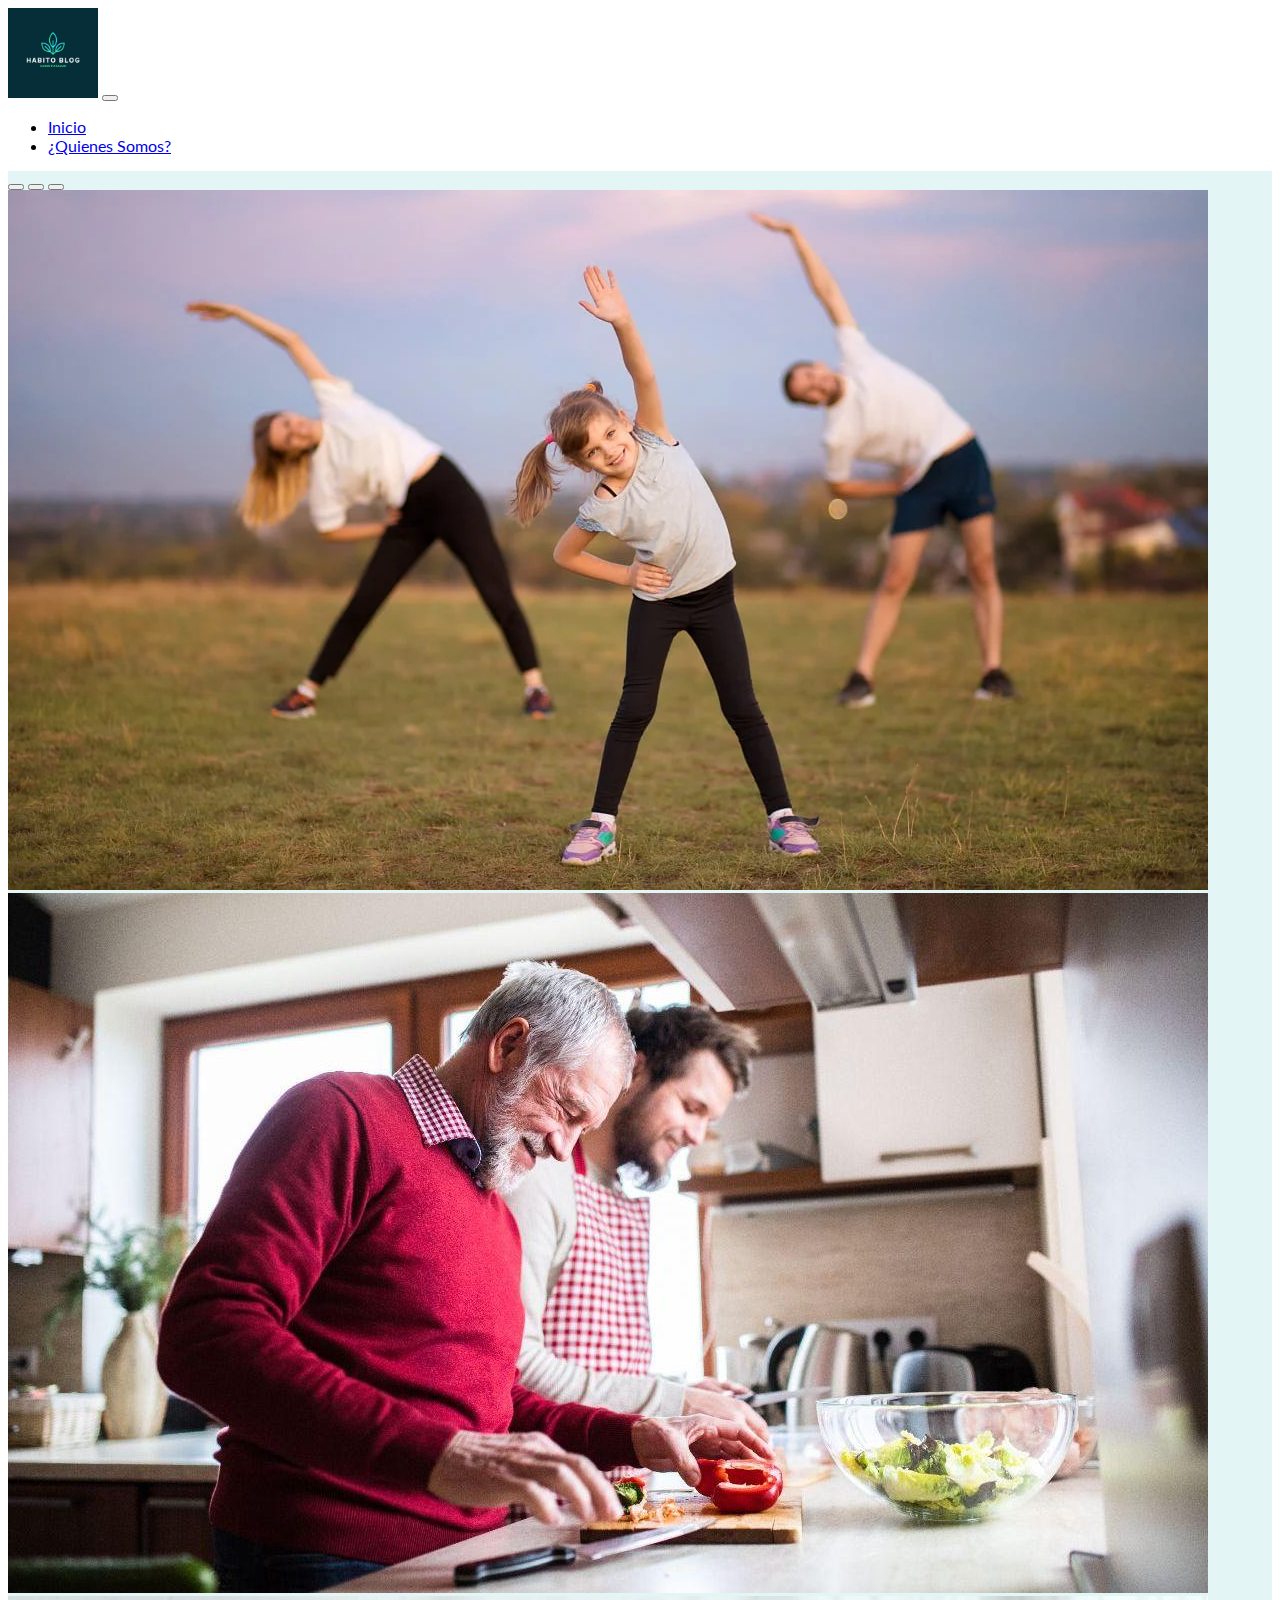
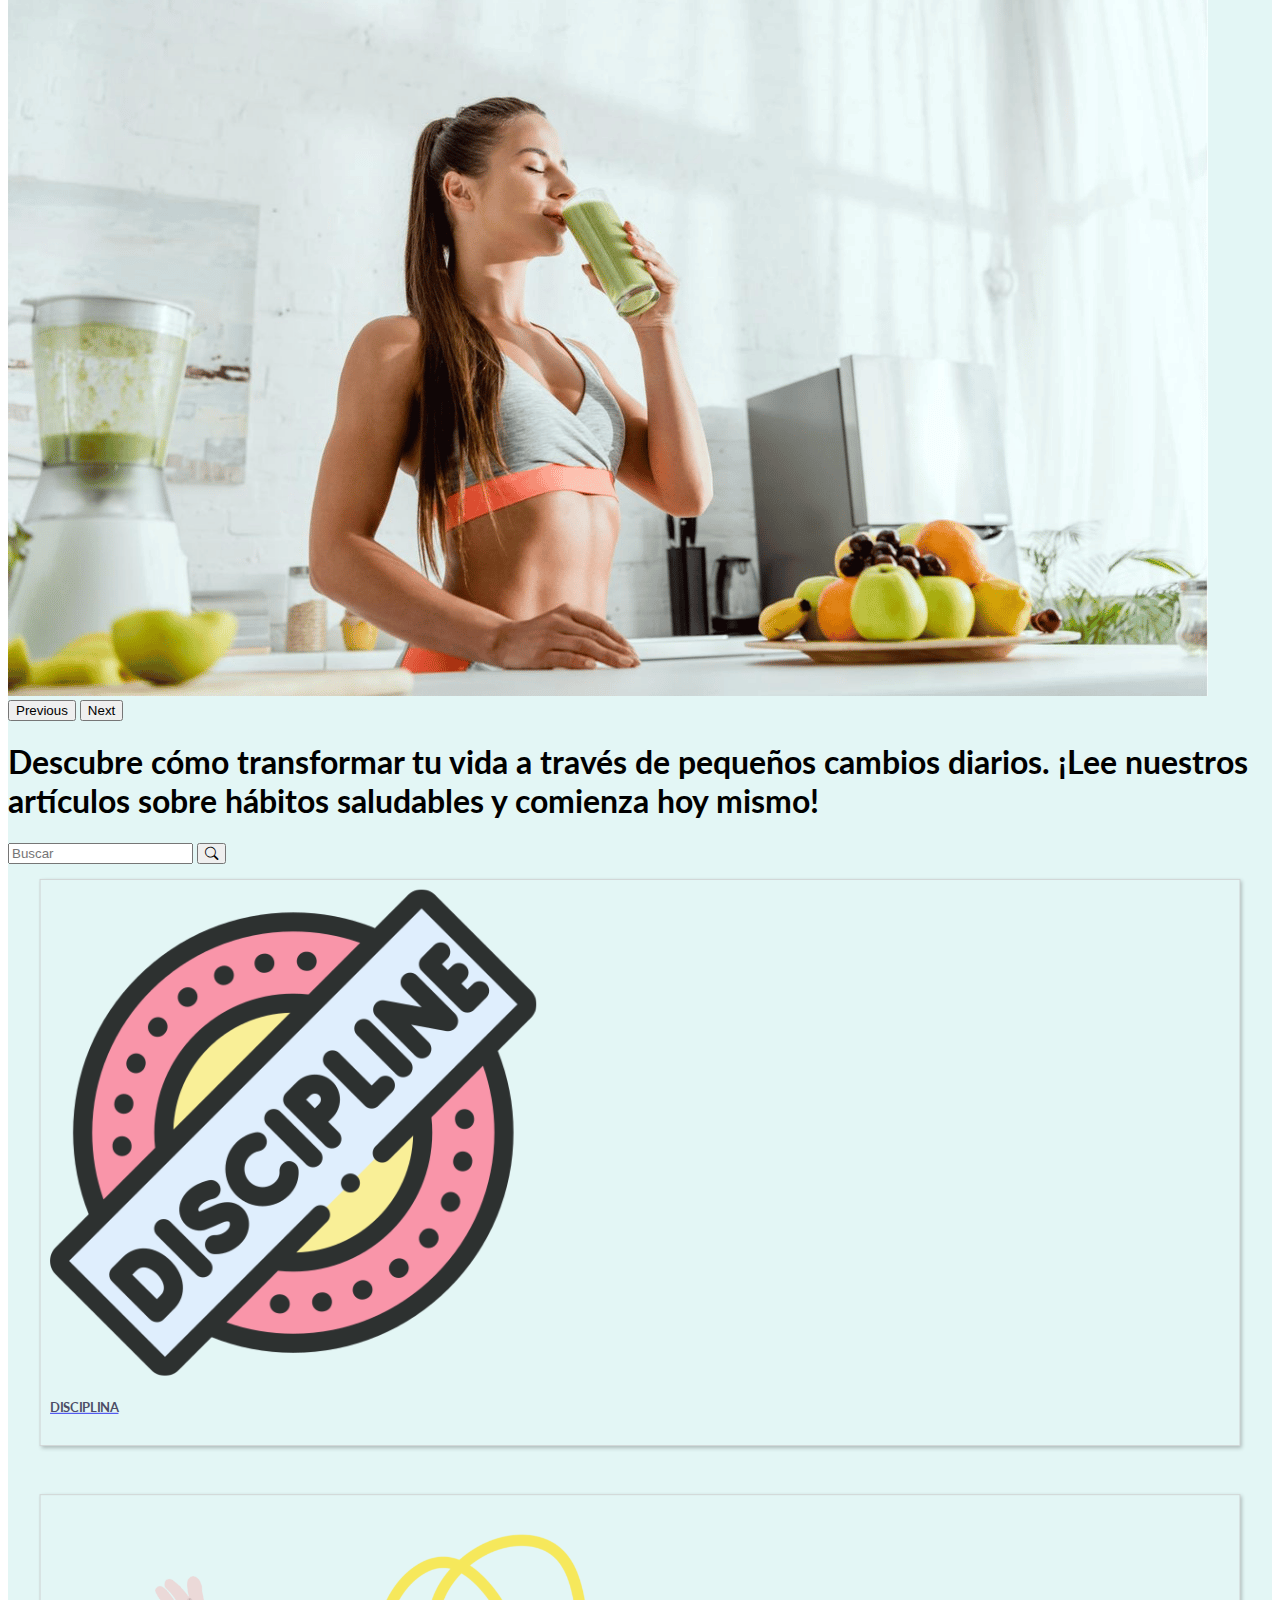
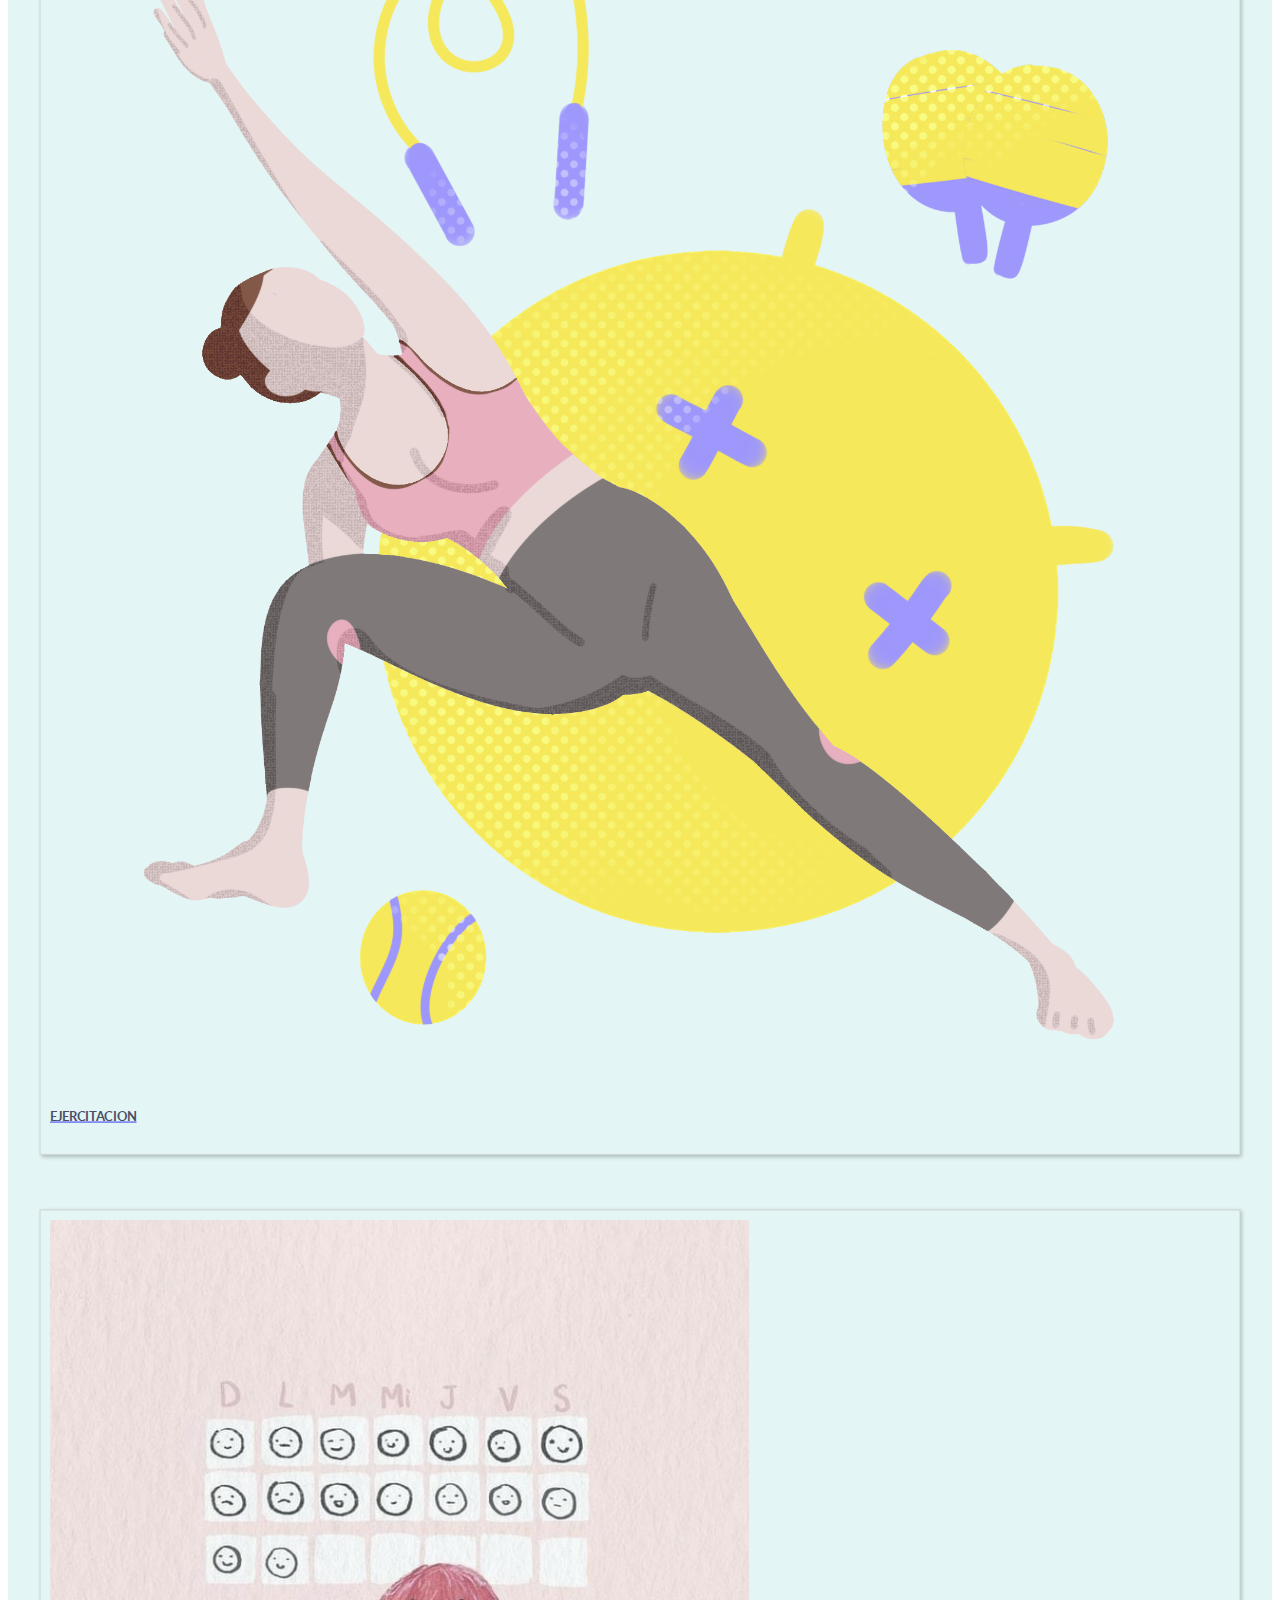
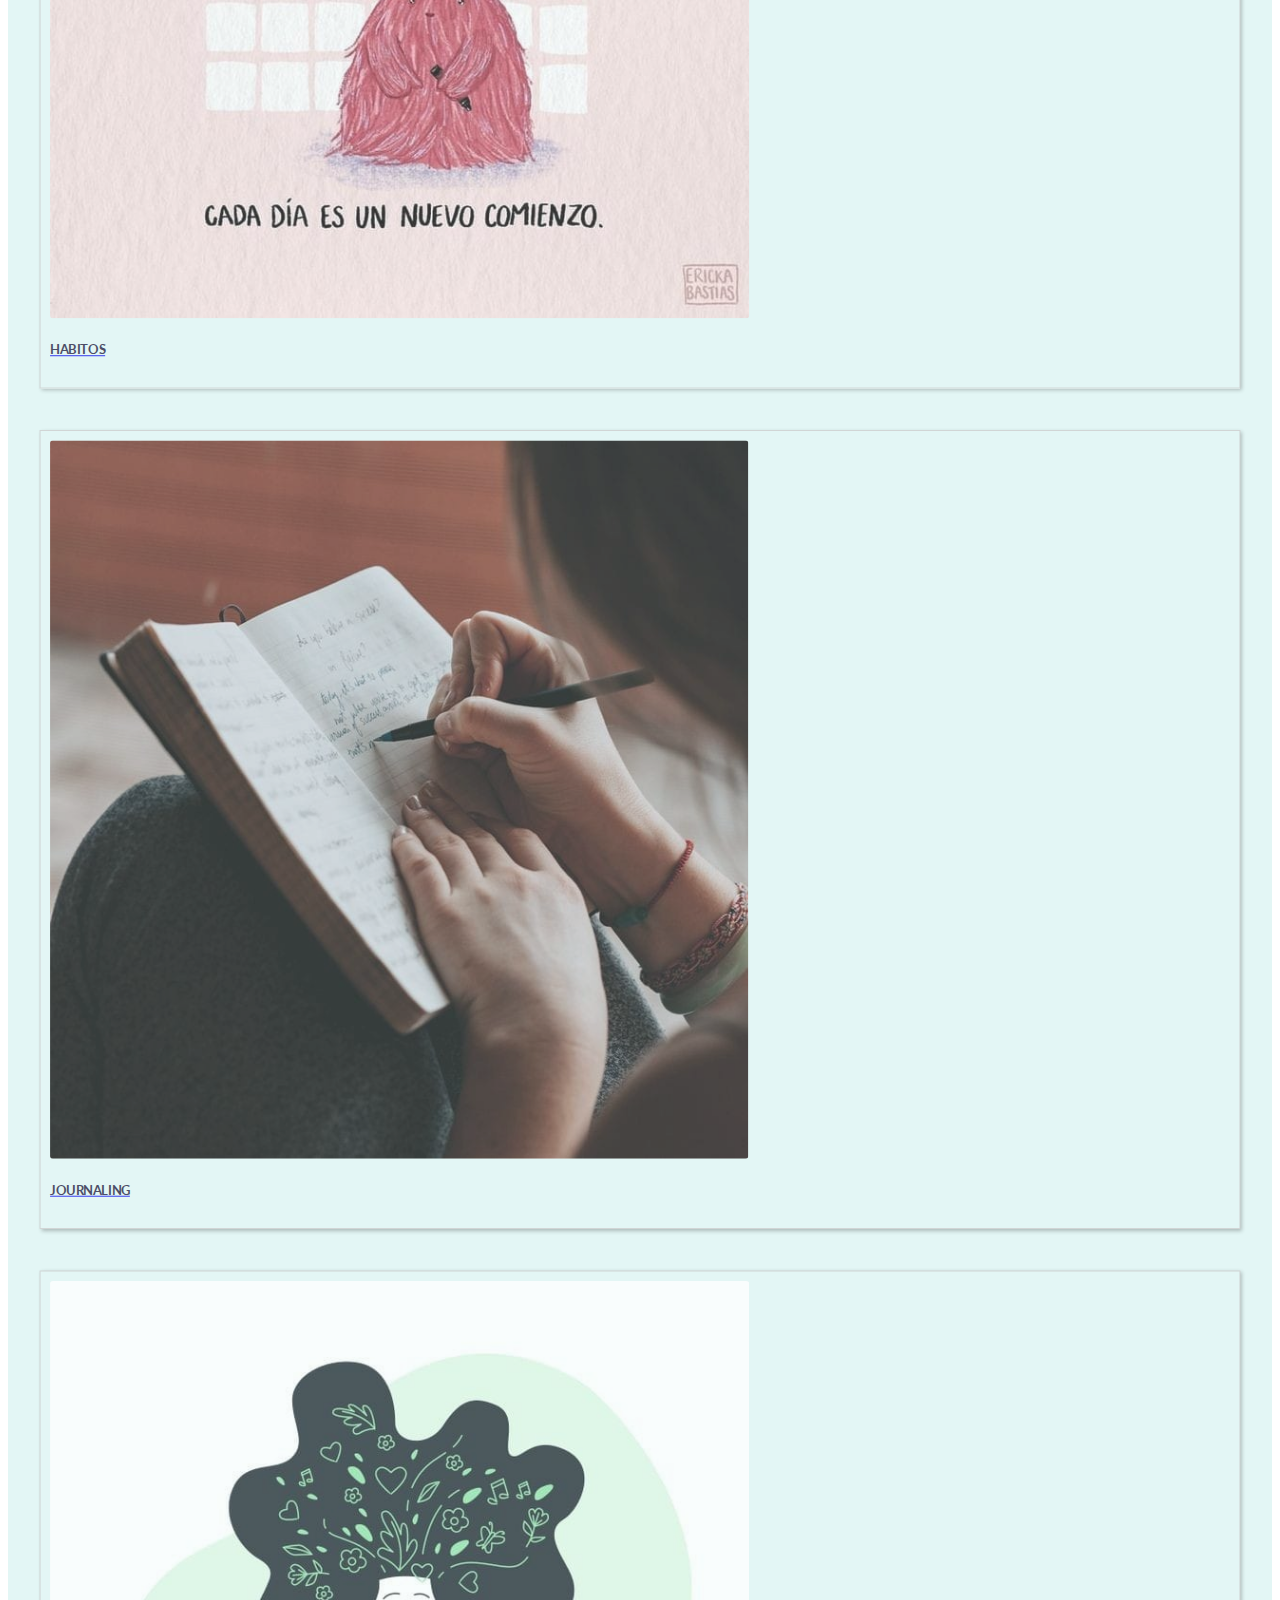
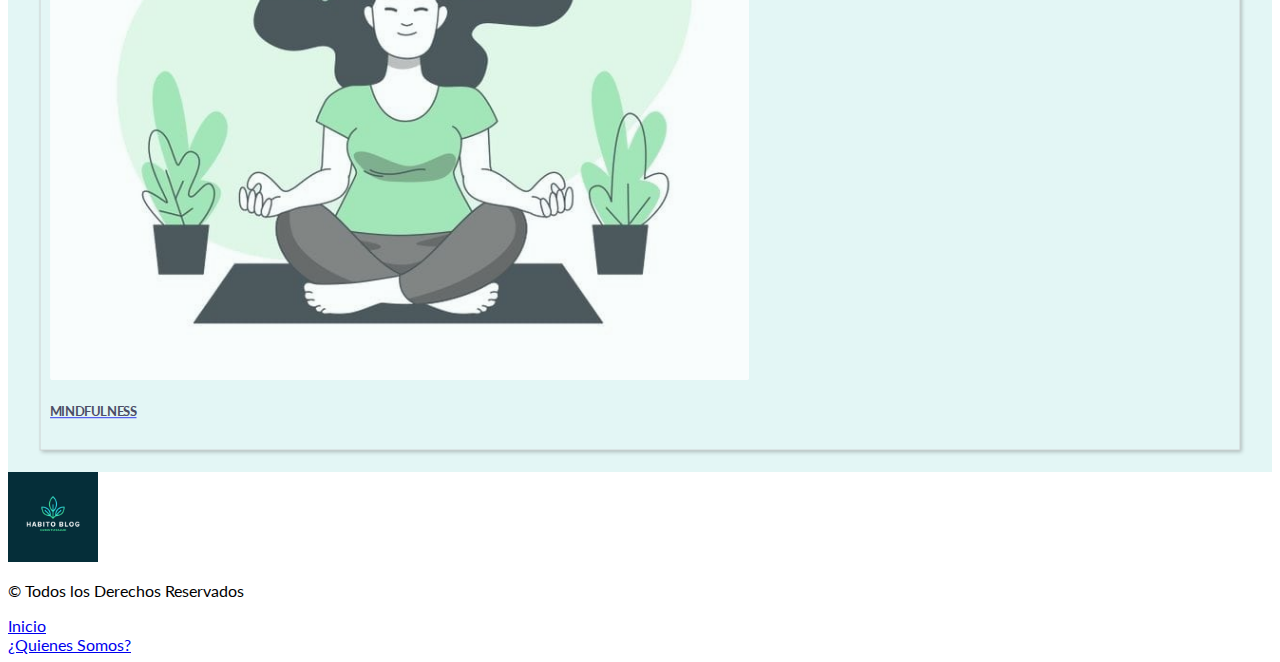
==== commit 75b86edf: "se realiza cambio en nombre de la imagenes y se arreglan los links en el index, necesario para la lo" ====
--- a/index.html
+++ b/index.html
@@ -84,7 +84,7 @@
               <a href="pages/disciplina.html">
                 <img src="img/disciplina.png" alt="banner1" class="w-auto">
                 <div class="card-img-overlay tituloCard ">
-                  <h5 class="card-title">Disciplina</h5>
+                  <h5 class="card-title">DISCIPLINA</h5>
                 </div>
               </a>
             </aside>
@@ -92,31 +92,31 @@
               <a href="pages/ejercitacion.html">
                 <img src="img/ejercitacion.png" alt="banner1" class="w-auto">
                 <div class="card-img-overlay tituloCard ">
-                  <h5 class="card-title">Ejercitación</h5>
+                  <h5 class="card-title">EJERCITACION</h5>
                 </div>
               </a>
             </aside>
             <aside class="col-md-6 col-lg-4 card text-bg-light my-3 p-0">
               <a href="pages/habitos.html">
-                <img src="img/HS.jpeg" alt="banner1" class="w-auto">
+                <img src="img/habitos.png" alt="banner1" class="w-auto">
                 <div class="card-img-overlay tituloCard ">
-                  <h5 class="card-title">Hábitos</h5>
+                  <h5 class="card-title">HABITOS</h5>
                 </div>
               </a>
             </aside>
             <aside class="col-md-6 col-lg-4 card text-bg-light my-3 p-0">
               <a href="pages/journaling.html">
-                <img src="img/journaling.jpeg" alt="banner1" class="w-auto">
+                <img src="img/journaling.png" alt="banner1" class="w-auto">
                 <div class="card-img-overlay tituloCard ">
-                  <h5 class="card-title">journaling</h5>
+                  <h5 class="card-title">JOURNALING</h5>
                 </div>
               </a>
             </aside>
             <aside class="col-md-6 col-lg-4 card text-bg-light my-3 p-0">
               <a href="pages/mindfulness.html">
-                <img src="img/mindfulness.jpeg" alt="banner1" class="w-auto">
+                <img src="img/mindfulness.png" alt="banner1" class="w-auto">
                 <div class="card-img-overlay tituloCard ">
-                  <h5 class="card-title">Mind Fulness</h5>
+                  <h5 class="card-title">MINDFULNESS</h5>
                 </div>
               </a>
             </aside>
